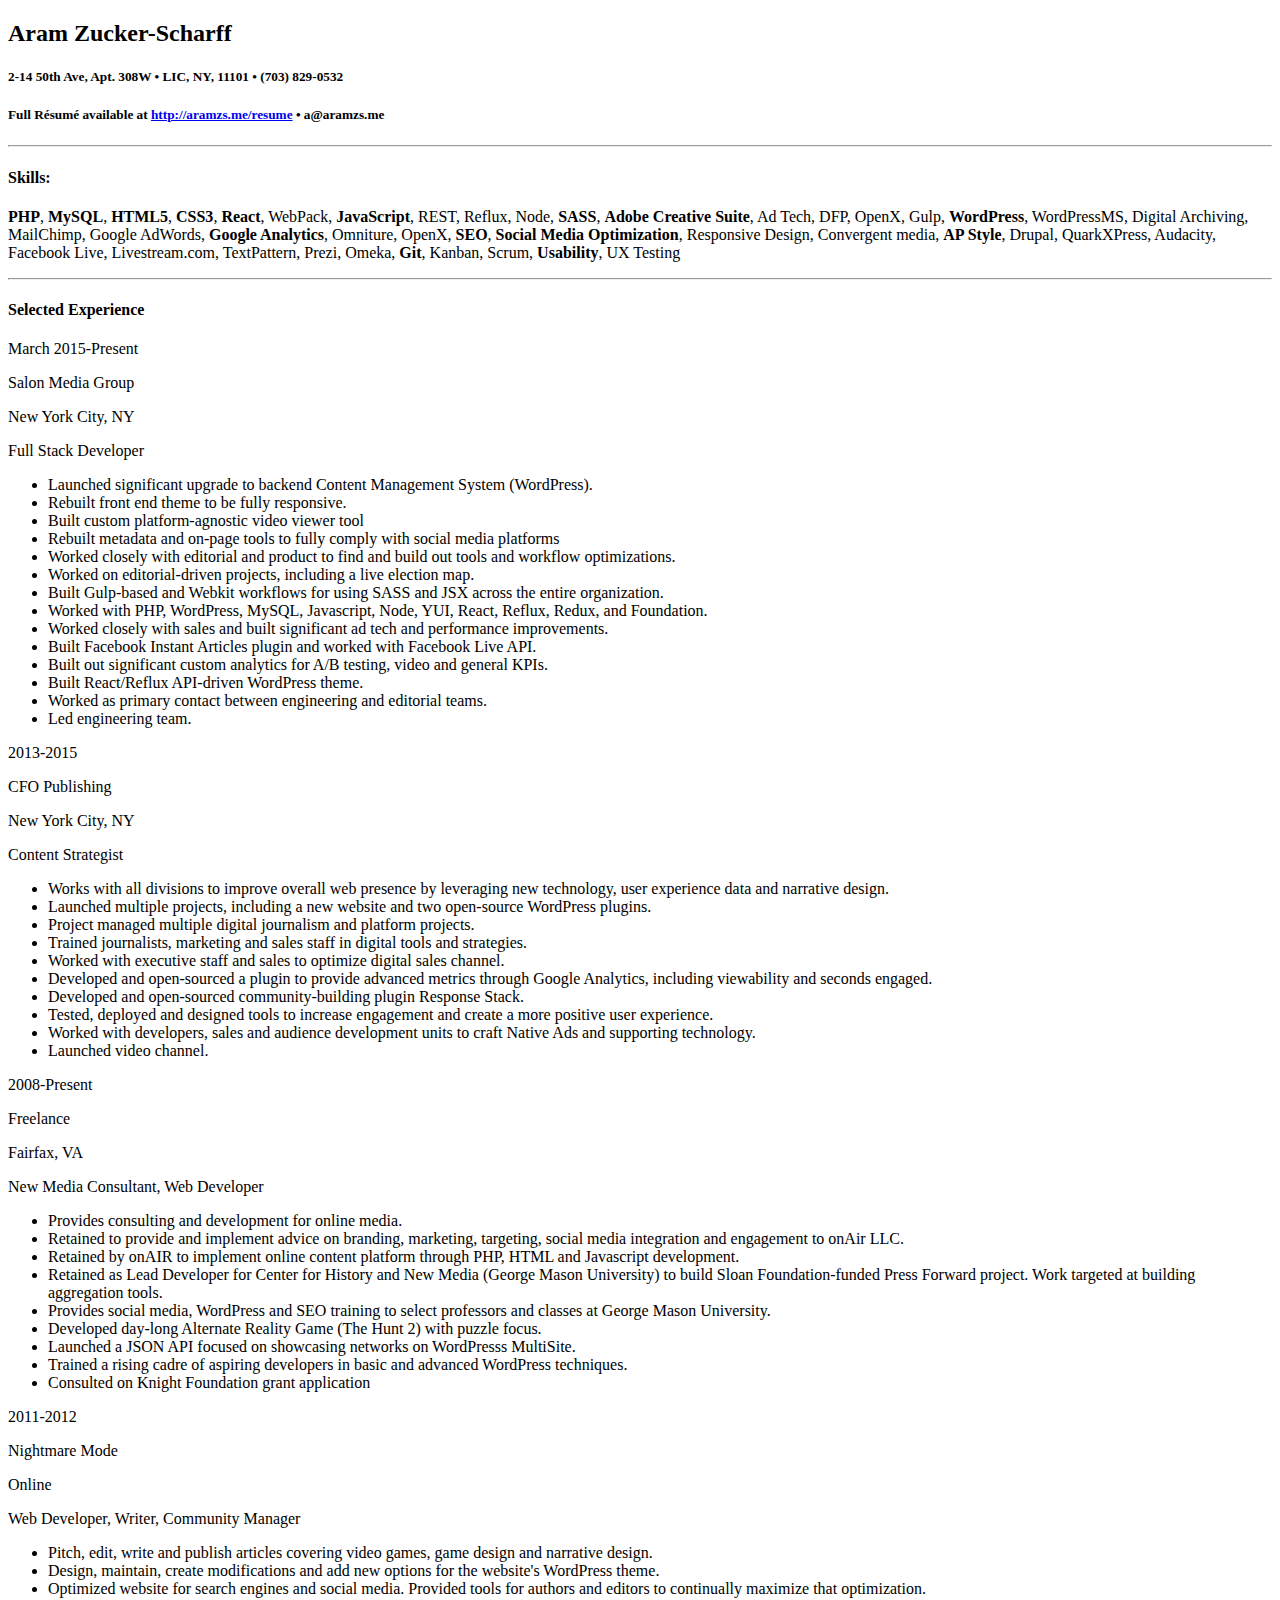
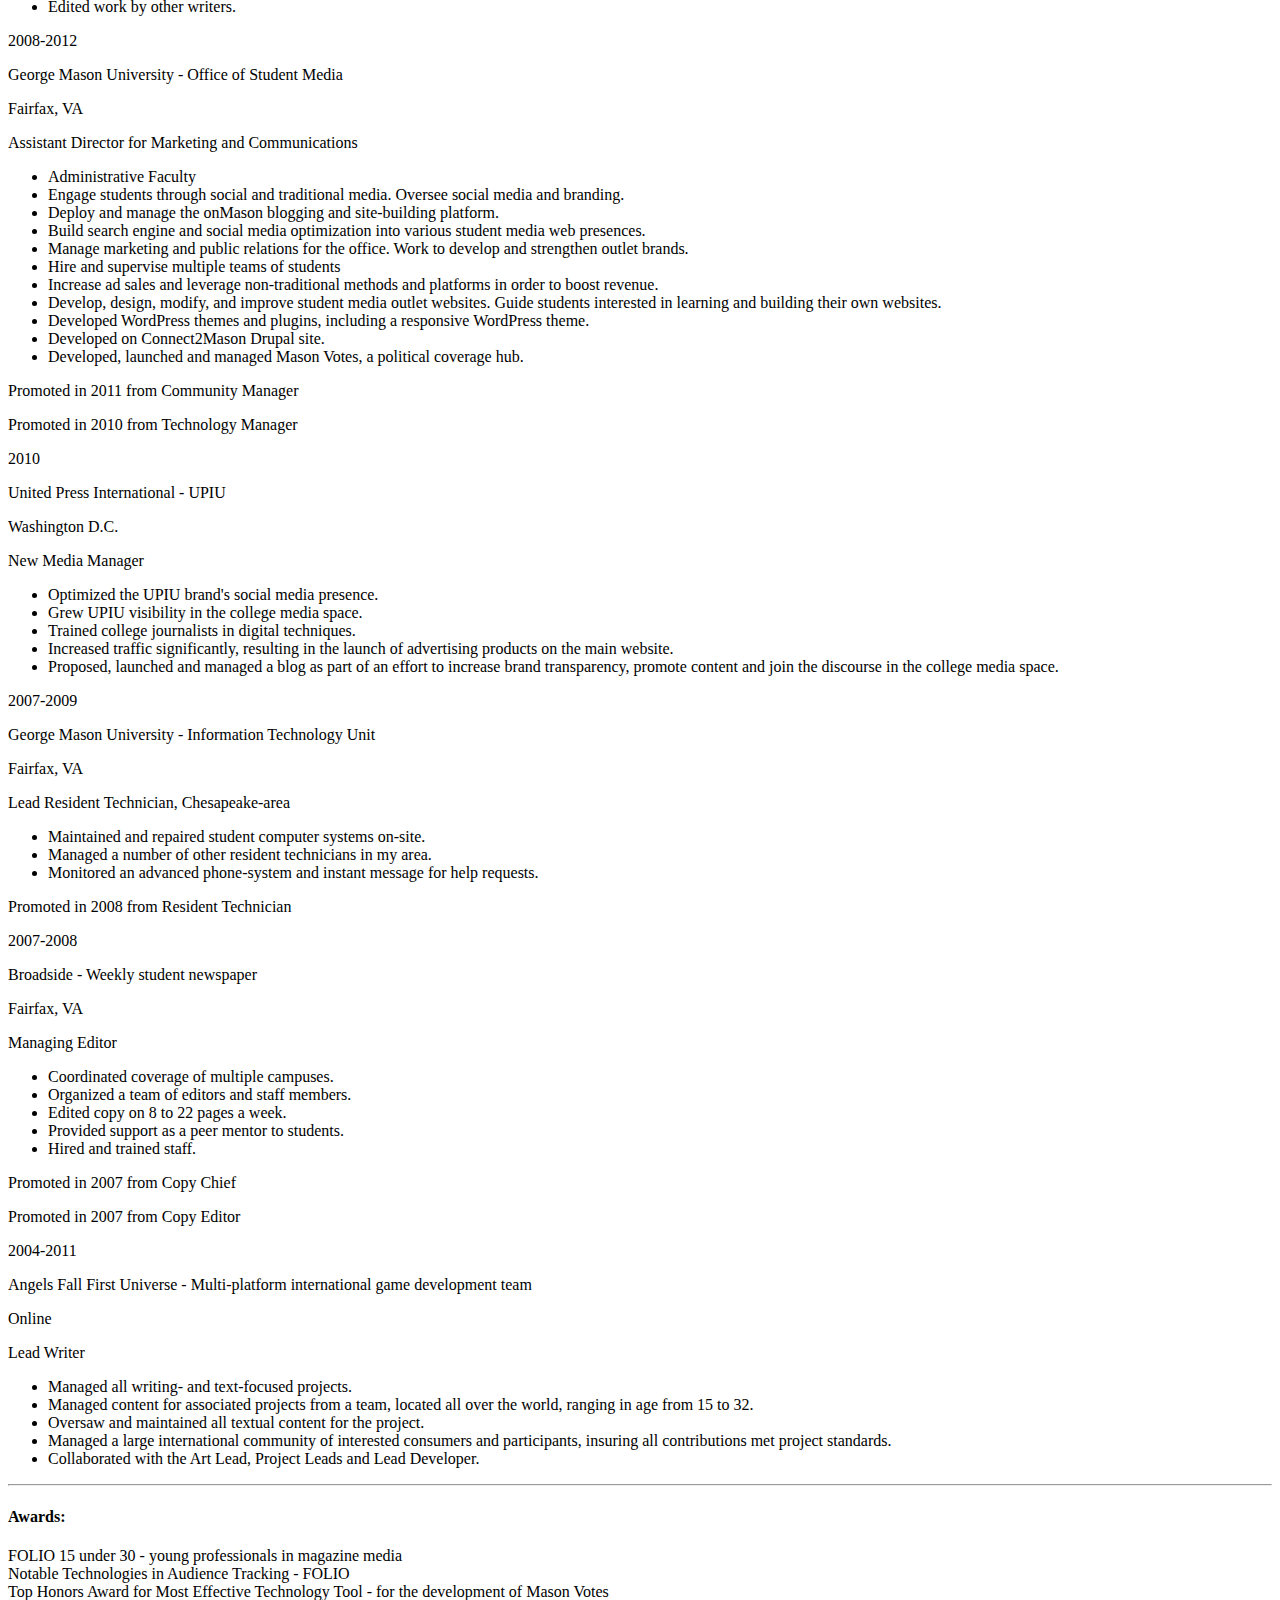
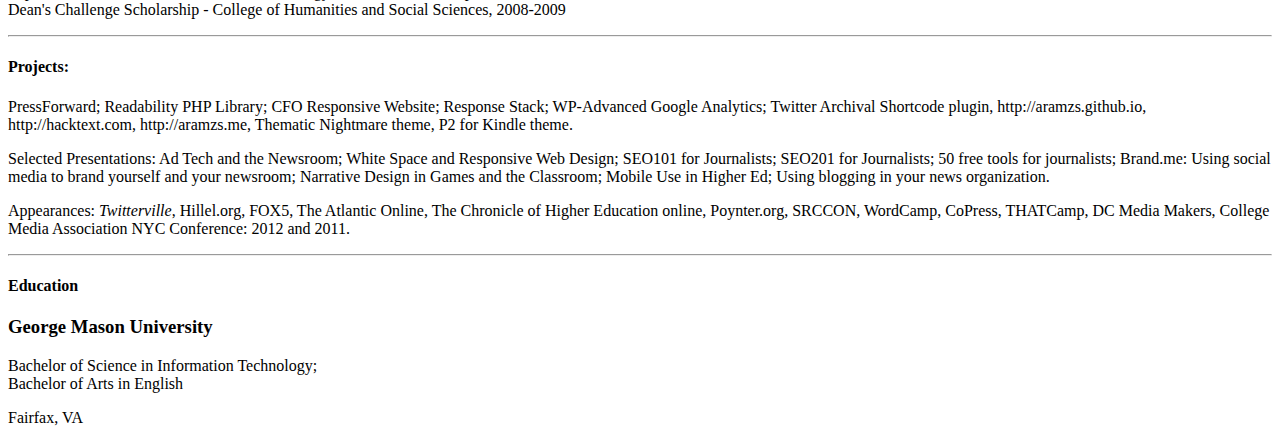
==== as/dev/index.html @ 90cbbc52 "Update" ====
<!DOCTYPE html>

<!-- paulirish.com/2008/conditional-stylesheets-vs-css-hacks-answer-neither/ -->
<!--[if lt IE 7]> <html class="no-js lt-ie9 lt-ie8 lt-ie7" lang="en"> <![endif]-->
<!--[if IE 7]>    <html class="no-js lt-ie9 lt-ie8" lang="en"> <![endif]-->
<!--[if IE 8]>    <html class="no-js lt-ie9" lang="en"> <![endif]-->
<!--[if gt IE 8]><!--> <html class="no-js" lang="en"> <!--<![endif]-->
<head>
	<meta charset="utf-8" />

	<!-- Set the viewport width to device width for mobile -->
	<meta name="viewport" content="width=device-width" />

	<title>Aram Zucker-Scharff's Resume</title>

	<!-- Included CSS Files -->
	<link rel="stylesheet" href="../../stylesheets/foundation.css">
	<link rel="stylesheet" href="../../stylesheets/app.css">
	<link rel="stylesheet" href="../../stylesheets/user.css">
	<link href='http://fonts.googleapis.com/css?family=Playfair+Display|EB+Garamond' rel='stylesheet' type='text/css'>

	<!--[if lt IE 9]>
		<link rel="stylesheet" href="stylesheets/ie.css">
	<![endif]-->

	<script src="../../javascripts/modernizr.foundation.js"></script>

	<!-- IE Fix for HTML5 Tags -->
	<!--[if lt IE 9]>
		<script src="http://html5shiv.googlecode.com/svn/trunk/html5.js"></script>
	<![endif]-->

	<link rel="stylesheet" href="../../stylesheets/print.css" media="print">

</head>
<body>

	<!-- container -->
	<div class="container">
		<header>
			<div class="row">
				<div id="topid" class="twelve columns">
					<h2>Aram Zucker-Scharff</h2>
					<h5>2-14 50th Ave, Apt. 308W &#149; LIC, NY, 11101 &#149; (703) 829-0532</h5>
					<h5>Full R&#233;sum&#233; available at <a href="http://aramzs.me/resume">http://aramzs.me/resume</a> &#149; a@aramzs.me</h5>
					<hr />
				</div>
			</div>
		</header>
		<div class="row">
			<div class="row">
				<div class="two columns">
					<h4 class="section-title">Skills:</h4>
				</div>
				<div class="ten columns">
					<p><b>PHP</b>, <b>MySQL</b>, <b>HTML5</b>, <b>CSS3</b>, <b>React</b>, WebPack, <b>JavaScript</b>, REST, Reflux, Node, <b>SASS</b>, <b>Adobe Creative Suite</b>, Ad Tech, DFP, OpenX, Gulp, <b>WordPress</b>, WordPressMS, Digital Archiving, MailChimp, Google AdWords, <b>Google Analytics</b>, Omniture, OpenX, <b>SEO</b>, <b>Social Media Optimization</b>, Responsive Design, Convergent media, <b>AP Style</b>, Drupal, QuarkXPress, Audacity, Facebook Live, Livestream.com, TextPattern, Prezi, Omeka, <b>Git</b>, Kanban, Scrum, <b>Usability</b>, UX Testing</p>
				</div>
			</div>

			<hr />
		</div>
		<div class="row">
			<div class="row title-area">
				<div class="twelve columns">
					<h4 class="section-title">Selected Experience</h4>
				</div>
			</div>
			<div class="row item">
				<div class="two columns">
					March 2015-Present
				</div>
				<div class="ten columns">
					<div class="left joblocation"><p><span class="item-title">Salon Media Group</span></p></div><div class="right location">New York City, NY</div>
					<div class="clearfloat">
						<p><span class="jobtitle">Full Stack Developer</span></p>
						<ul class="jobaccomp">
							<li>Launched significant upgrade to backend Content Management System (WordPress).</li>
							<li>Rebuilt front end theme to be fully responsive.</li>
							<li>Built custom platform-agnostic video viewer tool</li>
							<li>Rebuilt metadata and on-page tools to fully comply with social media platforms</li>
							<li>Worked closely with editorial and product to find and build out tools and workflow optimizations.</li>
							<li>Worked on editorial-driven projects, including a live election map.</li>
							<li>Built Gulp-based and Webkit workflows for using SASS and JSX across the entire organization.</li>
							<li>Worked with PHP, WordPress, MySQL, Javascript, Node, YUI, React, Reflux, Redux, and Foundation.</li>
							<li>Worked closely with sales and built significant ad tech and performance improvements.</li>
							<li>Built Facebook Instant Articles plugin and worked with Facebook Live API.</li>
							<li>Built out significant custom analytics for A/B testing, video and general KPIs.</li>
							<li>Built React/Reflux API-driven WordPress theme. </li>
							<li>Worked as primary contact between engineering and editorial teams.</li>
							<li>Led engineering team.</li>
						</ul>
					</div>
				</div>
			</div>
			<div class="row item">
				<div class="two columns">
					2013-2015
				</div>
				<div class="ten columns">
					<div class="left joblocation"><p><span class="item-title">CFO Publishing</span></p></div><div class="right location">New York City, NY</div>
					<div class="clearfloat">
						<p><span class="jobtitle">Content Strategist</span></p>
						<ul class="jobaccomp">
							<li>Works with all divisions to improve overall web presence by leveraging new technology, user experience data and narrative design.</li>
							<li>Launched multiple projects, including a new website and two open-source WordPress plugins.</li>
							<li>Project managed multiple digital journalism and platform projects.</li>
							<li>Trained journalists, marketing and sales staff in digital tools and strategies.</li>
							<li>Worked with executive staff and sales to optimize digital sales channel.</li>
							<li>Developed and open-sourced a plugin to provide advanced metrics through Google Analytics, including viewability and seconds engaged.</li>
							<li>Developed and open-sourced community-building plugin Response Stack.</li>
							<li>Tested, deployed and designed tools to increase engagement and create a more positive user experience.</li>
							<li>Worked with developers, sales and audience development units to craft Native Ads and supporting technology.</li>
							<li>Launched video channel.</li>
						</ul>
					</div>

				</div>
			</div>
			<div class="row item">
				<div class="two columns">
					2008-Present
				</div>
				<div class="ten columns">
					<div class="left joblocation"><p><span class="item-title">Freelance</span></p></div><div class="right location">Fairfax, VA</div>
					<div class="clearfloat">
						<p><span class="jobtitle">New Media Consultant, Web Developer</span></p>
						<ul class="jobaccomp">
							<li>Provides consulting and development for online media.</li>
							<li>Retained to provide and implement advice on branding, marketing, targeting, social media integration and engagement to onAir LLC.</li>
							<li>Retained by onAIR to implement online content platform through PHP, HTML and Javascript development.</li>
							<li>Retained as Lead Developer for Center for History and New Media (George Mason University) to build Sloan Foundation-funded Press Forward project. Work targeted at building aggregation tools.</li>
							<li>Provides social media, WordPress and SEO training to select professors and classes at George Mason University.</li>
							<li>Developed day-long Alternate Reality Game (The Hunt 2) with puzzle focus.</li>
						                            <li>Launched a JSON API focused on showcasing networks on WordPresss MultiSite.</li>
                            <li>Trained a rising cadre of aspiring developers in basic and advanced WordPress techniques.</li>
                            <li>Consulted on Knight Foundation grant application</li>
						</ul>
					</div>

				</div>
			</div>
			<div class="row item">
				<div class="two columns">
					2011-2012
				</div>
				<div class="ten columns">
					<div class="left joblocation"><p><span class="item-title">Nightmare Mode</span> </p></div><div class="right location">Online</div>
					<div class="clearfloat">
						<p><span class="jobtitle">Web Developer, Writer, Community Manager</span></p>
						<ul class="jobaccomp">
							<li>Pitch, edit, write and publish articles covering video games, game design and narrative design.</li>
							<li>Design, maintain, create modifications and add new options for the website's WordPress theme.</li>
							<li>Optimized website for search engines and social media. Provided tools for authors and editors to continually maximize that optimization.</li>
							<li>Edited work by other writers.</li>
						</ul>
					</div>

				</div>
			</div>
			<div class="row item">
				<div class="two columns">
					2008-2012
				</div>
				<div class="ten columns">
					<div class="left joblocation"><p><span class="item-title">George Mason University</span> - Office of Student Media</p></div><div class="right location">Fairfax, VA</div>
					<div class="clearfloat">
						<p><span class="jobtitle">Assistant Director for Marketing and Communications</span></p>
						<ul class="jobaccomp">
							<li>Administrative Faculty</li>
							<li>Engage students through social and traditional media. Oversee social media and branding.</li>
							<li>Deploy and manage the onMason blogging and site-building platform.</li>
							<li>Build search engine and social media optimization into various student media web presences.</li>
							<li>Manage marketing and public relations for the office. Work to develop and strengthen outlet brands.</li>
							<li>Hire and supervise multiple teams of students</li>
							<li>Increase ad sales and leverage non-traditional methods and platforms in order to boost revenue.</li>
							<li>Develop, design, modify, and improve student media outlet websites. Guide students interested in learning and building their own websites.</li>
							<li>Developed WordPress themes and plugins, including a responsive WordPress theme.</li>
							<li>Developed on Connect2Mason Drupal site.</li>
							<li>Developed, launched and managed Mason Votes, a political coverage hub.</li>

						</ul>
						<div class="promoted">
							<p><span class="black label">Promoted in 2011 from</span> <span class="jobtitle">Community Manager</span></p>
							<p><span class="black label">Promoted in 2010 from</span> <span class="jobtitle">Technology Manager</span></p>
						</div>
					</div>

				</div>
			</div>

			<div class="row item">
				<div class="two columns">
					2010
				</div>
				<div class="ten columns">
					<div class="left joblocation"><p><span class="item-title">United Press International</span> - UPIU </p></div><div class="right location">Washington D.C.</div>
					<div class="clearfloat">
						<p><span class="jobtitle">New Media Manager</span></p>
						<ul class="jobaccomp">
							<li>Optimized the UPIU brand's social media presence.</li>
							<li>Grew UPIU visibility in the college media space.</li>
							<li>Trained college journalists in digital techniques.</li>
							<li>Increased traffic significantly, resulting in the launch of advertising products on the main website.</li>
							<li>Proposed, launched and managed a blog as part of an effort to increase brand transparency, promote content and join the discourse in the college media space.</li>
						</ul>
					</div>

				</div>
			</div>

			<div class="row item">
				<div class="two columns">
					2007-2009
				</div>
				<div class="ten columns">
					<div class="left joblocation"><p><span class="item-title">George Mason University</span> - Information Technology Unit </p></div><div class="right location">Fairfax, VA</div>
					<div class="clearfloat">
						<p><span class="jobtitle">Lead Resident Technician, Chesapeake-area</span></p>
						<ul class="jobaccomp">
							<li>Maintained and repaired student computer systems on-site.</li>
							<li>Managed a number of other resident technicians in my area.</li>
							<li>Monitored an advanced phone-system and instant message for help requests.</li>
						</ul>
						<div class="promoted">
							<p><span class="black label">Promoted in 2008 from</span> <span class="jobtitle">Resident Technician</span></p>
						</div>
					</div>

				</div>
			</div>

			<div class="row item">
				<div class="two columns">
					2007-2008
				</div>
				<div class="ten columns">
					<div class="left joblocation"><p><span class="item-title">Broadside</span> - Weekly student newspaper </p></div><div class="right location">Fairfax, VA</div>
					<div class="clearfloat">
						<p><span class="jobtitle">Managing Editor</span></p>
						<ul class="jobaccomp">
							<li>Coordinated coverage of multiple campuses.</li>
							<li>Organized a team of editors and staff members.</li>
							<li>Edited copy on 8 to 22 pages a week.</li>
							<li>Provided support as a peer mentor to students.</li>
							<li>Hired and trained staff.</li>
						</ul>
						<div class="promoted">
							<p><span class="black label">Promoted in 2007 from</span> <span class="jobtitle">Copy Chief</span></p>
							<p><span class="black label">Promoted in 2007 from</span> <span class="jobtitle">Copy Editor</span></p>
						</div>
					</div>

				</div>
			</div>

			<div class="row item">
				<div class="two columns">
					2004-2011
				</div>
				<div class="ten columns">
					<div class="left joblocation"><p><span class="item-title">Angels Fall First Universe</span> - Multi-platform international game development team</p></div><div class="right location">Online</div>
					<div class="clearfloat">
						<p><span class="jobtitle">Lead Writer</span></p>
						<ul class="jobaccomp">
							<li>Managed all writing- and text-focused projects.</li>
							<li>Managed content for associated projects from a team, located all over the world, ranging in age from 15 to 32.</li>
							<li>Oversaw and maintained all textual content for the project.</li>
							<li>Managed a large international community of interested consumers and participants, insuring all contributions met project standards.</li>
							<li>Collaborated with the Art Lead, Project Leads and Lead Developer.</li>
						</ul>
					</div>

				</div>
			</div>

		<hr />
		</div>

		<div class="row">

				<div class="two columns">
					<h4 class="section-title">Awards:</h4>
				</div>
				<div class="ten columns">
					<p>
						<span class="item-title">FOLIO 15 under 30</span> - young professionals in magazine media<br />
						<span class="item-title">Notable Technologies in Audience Tracking</span> - FOLIO <br />
						<span class="item-title">Top Honors Award for Most Effective Technology Tool</span> - for the development of Mason Votes<br />
						<span class="item-title">Dean's Challenge Scholarship</span> - College of Humanities and Social Sciences, 2008-2009<br />
					</p>
				</div>
			<div class="row"></div>

			<hr />
		</div>

		<div class="row projects">


				<div class="two columns">
					<h4 class="section-title">Projects:</h4>
				</div>
				<div class="ten columns">
					<p>PressForward; Readability PHP Library; CFO Responsive Website; Response Stack; WP-Advanced Google Analytics; Twitter Archival Shortcode plugin, http://aramzs.github.io, http://hacktext.com, http://aramzs.me, Thematic Nightmare theme, P2 for Kindle theme.</p>
					<p class="present"><span class="item-title">Selected Presentations:</span> Ad Tech and the Newsroom; White Space and Responsive Web Design; SEO101 for Journalists; SEO201 for Journalists; 50 free tools for journalists; Brand.me: Using social media to brand yourself and your newsroom; Narrative Design in Games and the Classroom; Mobile Use in Higher Ed; Using blogging in your news organization.</p>
					<p><span class="item-title">Appearances:</span> <i>Twitterville</i>, Hillel.org, FOX5, The Atlantic Online, The Chronicle of Higher Education online, Poynter.org, SRCCON, WordCamp, CoPress, THATCamp, DC Media Makers, College Media Association NYC Conference: 2012 and 2011.</p>
				</div>


			<hr />
		</div>
		<div class="row">
			<div class="row">
				<div class="two columns">
					<h4 class="section-title">Education</h4>
				</div>
			</div>
			<div class="row degree">
				<div class="two columns">

				</div>
				<div class="eight columns">
					<h3 class="item-title">George Mason University</h3>
					<p><span class="jobtitle">Bachelor of Science in Information Technology; <br />
                        Bachelor of Arts in English</span></p>
				</div>
				<div class="two columns edlocal">
					<p>Fairfax, VA</p>
				</div>

			</div>
		</div>

	</div>
	<!-- container -->




	<!-- Included JS Files -->
	<script src="../../javascripts/jquery.min.js"></script>
	<script src="../../javascripts/foundation.js"></script>
	<script src="../../javascripts/app.js"></script>

</body>
</html>
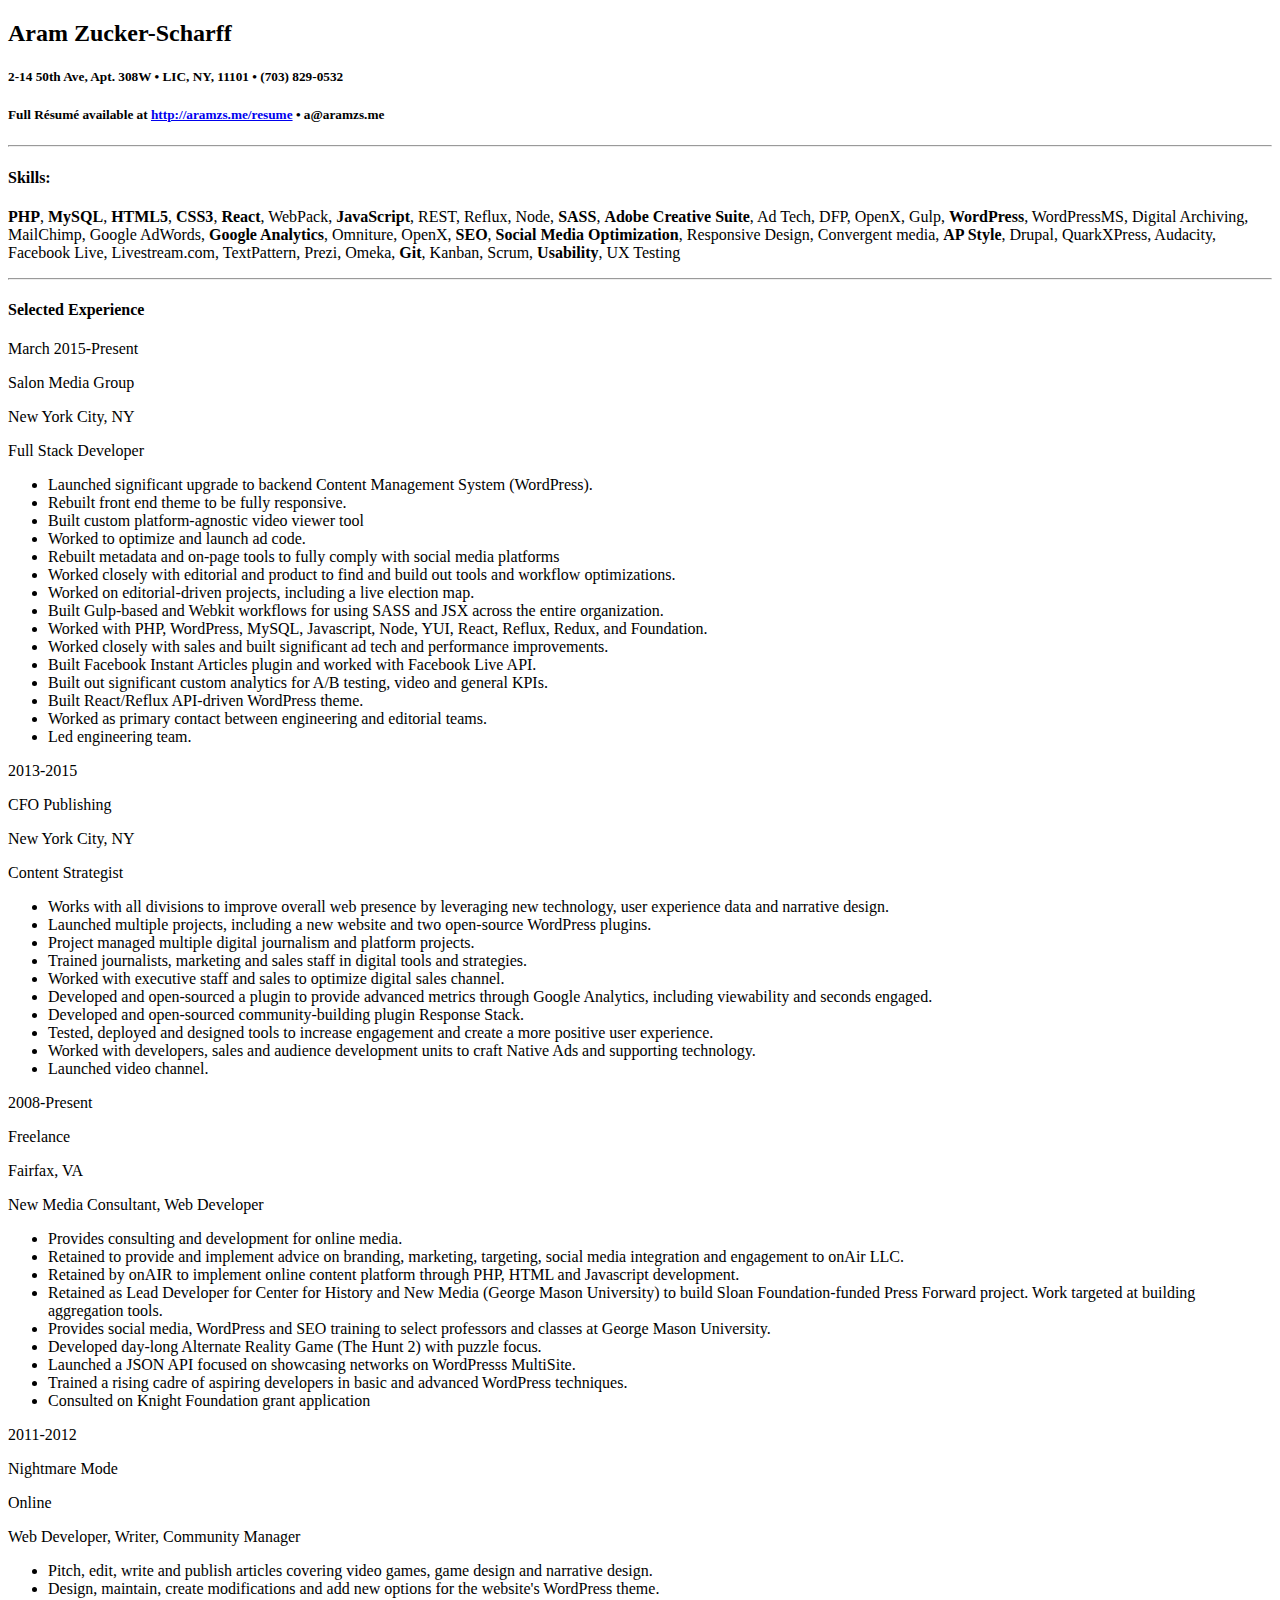
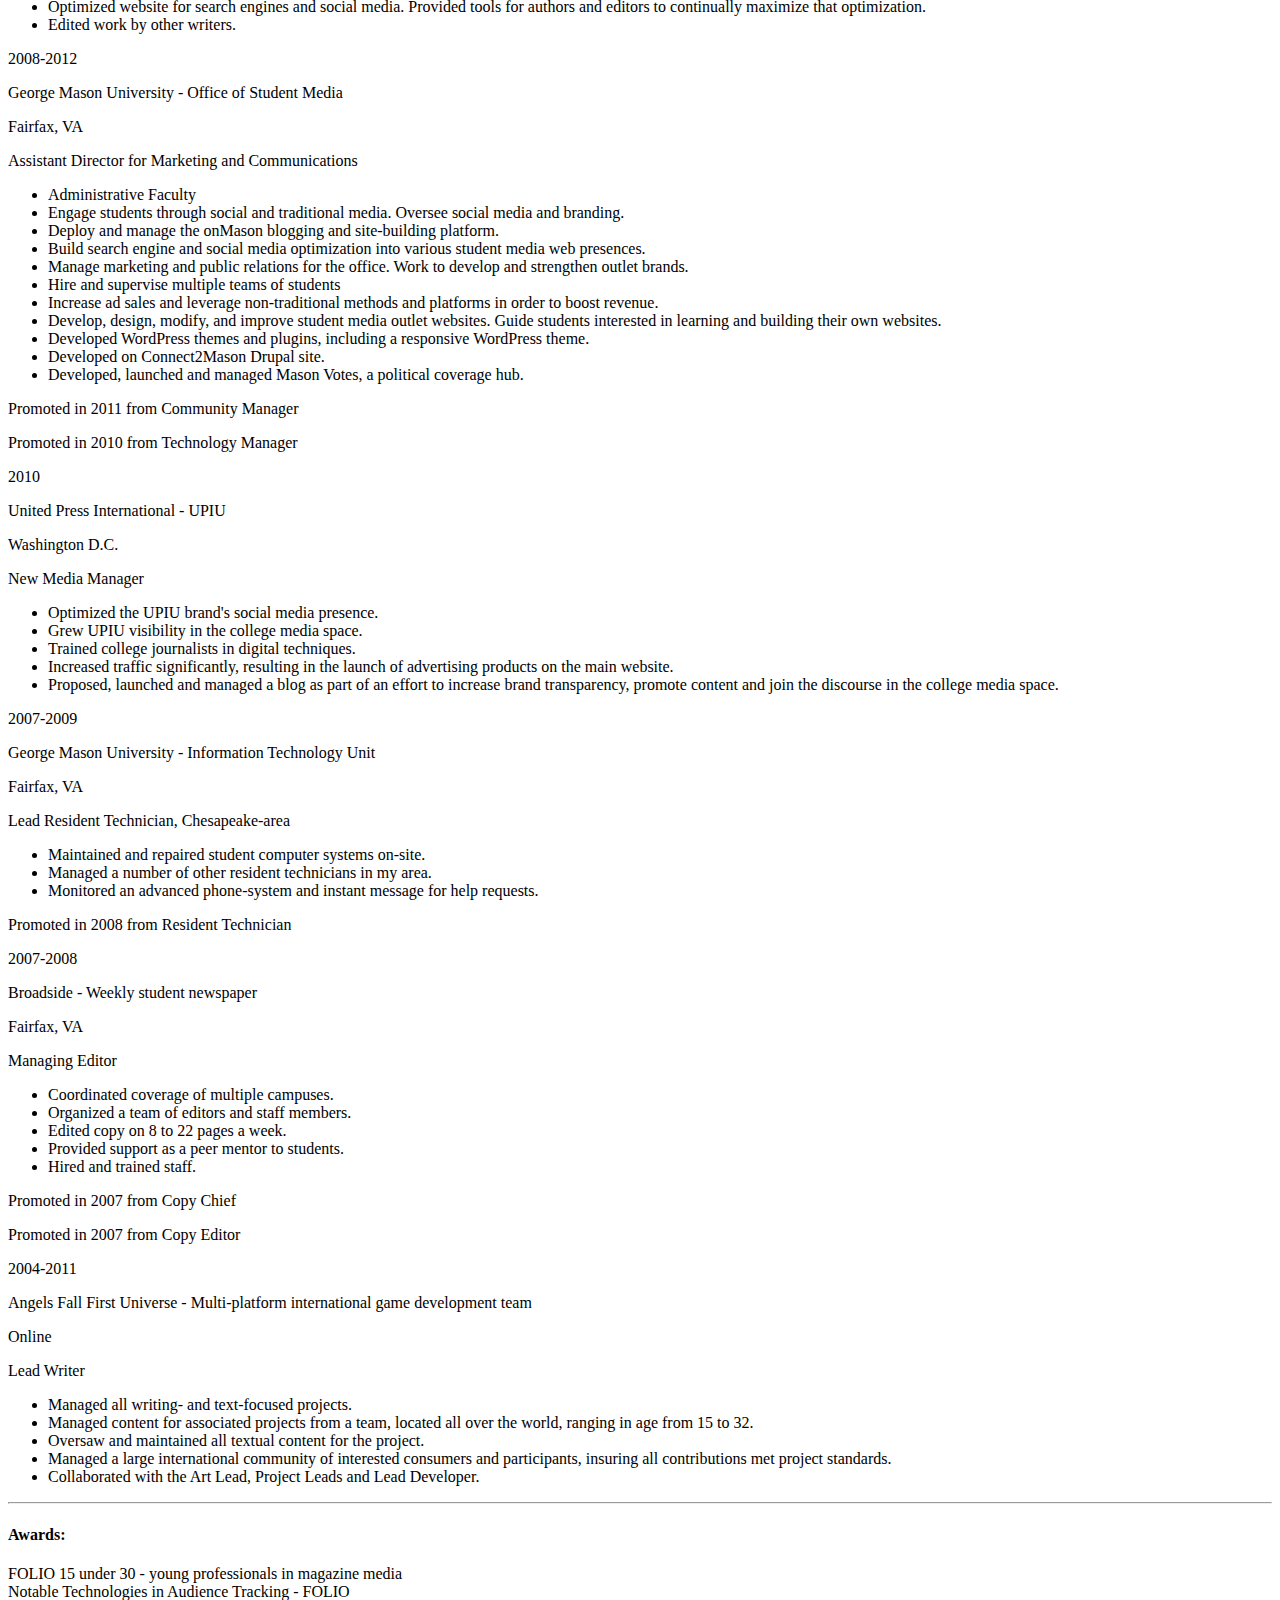
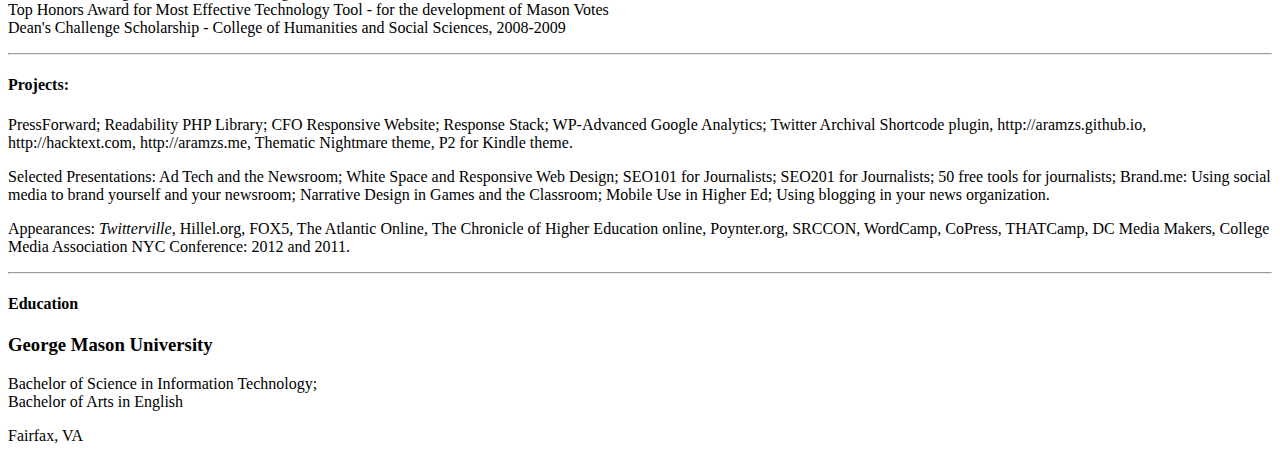
==== commit b8df06c8: "Ads" ====
--- a/as/dev/index.html
+++ b/as/dev/index.html
@@ -77,6 +77,7 @@
 							<li>Launched significant upgrade to backend Content Management System (WordPress).</li>
 							<li>Rebuilt front end theme to be fully responsive.</li>
 							<li>Built custom platform-agnostic video viewer tool</li>
+							<li>Worked to optimize and launch ad code.</li>
 							<li>Rebuilt metadata and on-page tools to fully comply with social media platforms</li>
 							<li>Worked closely with editorial and product to find and build out tools and workflow optimizations.</li>
 							<li>Worked on editorial-driven projects, including a live election map.</li>
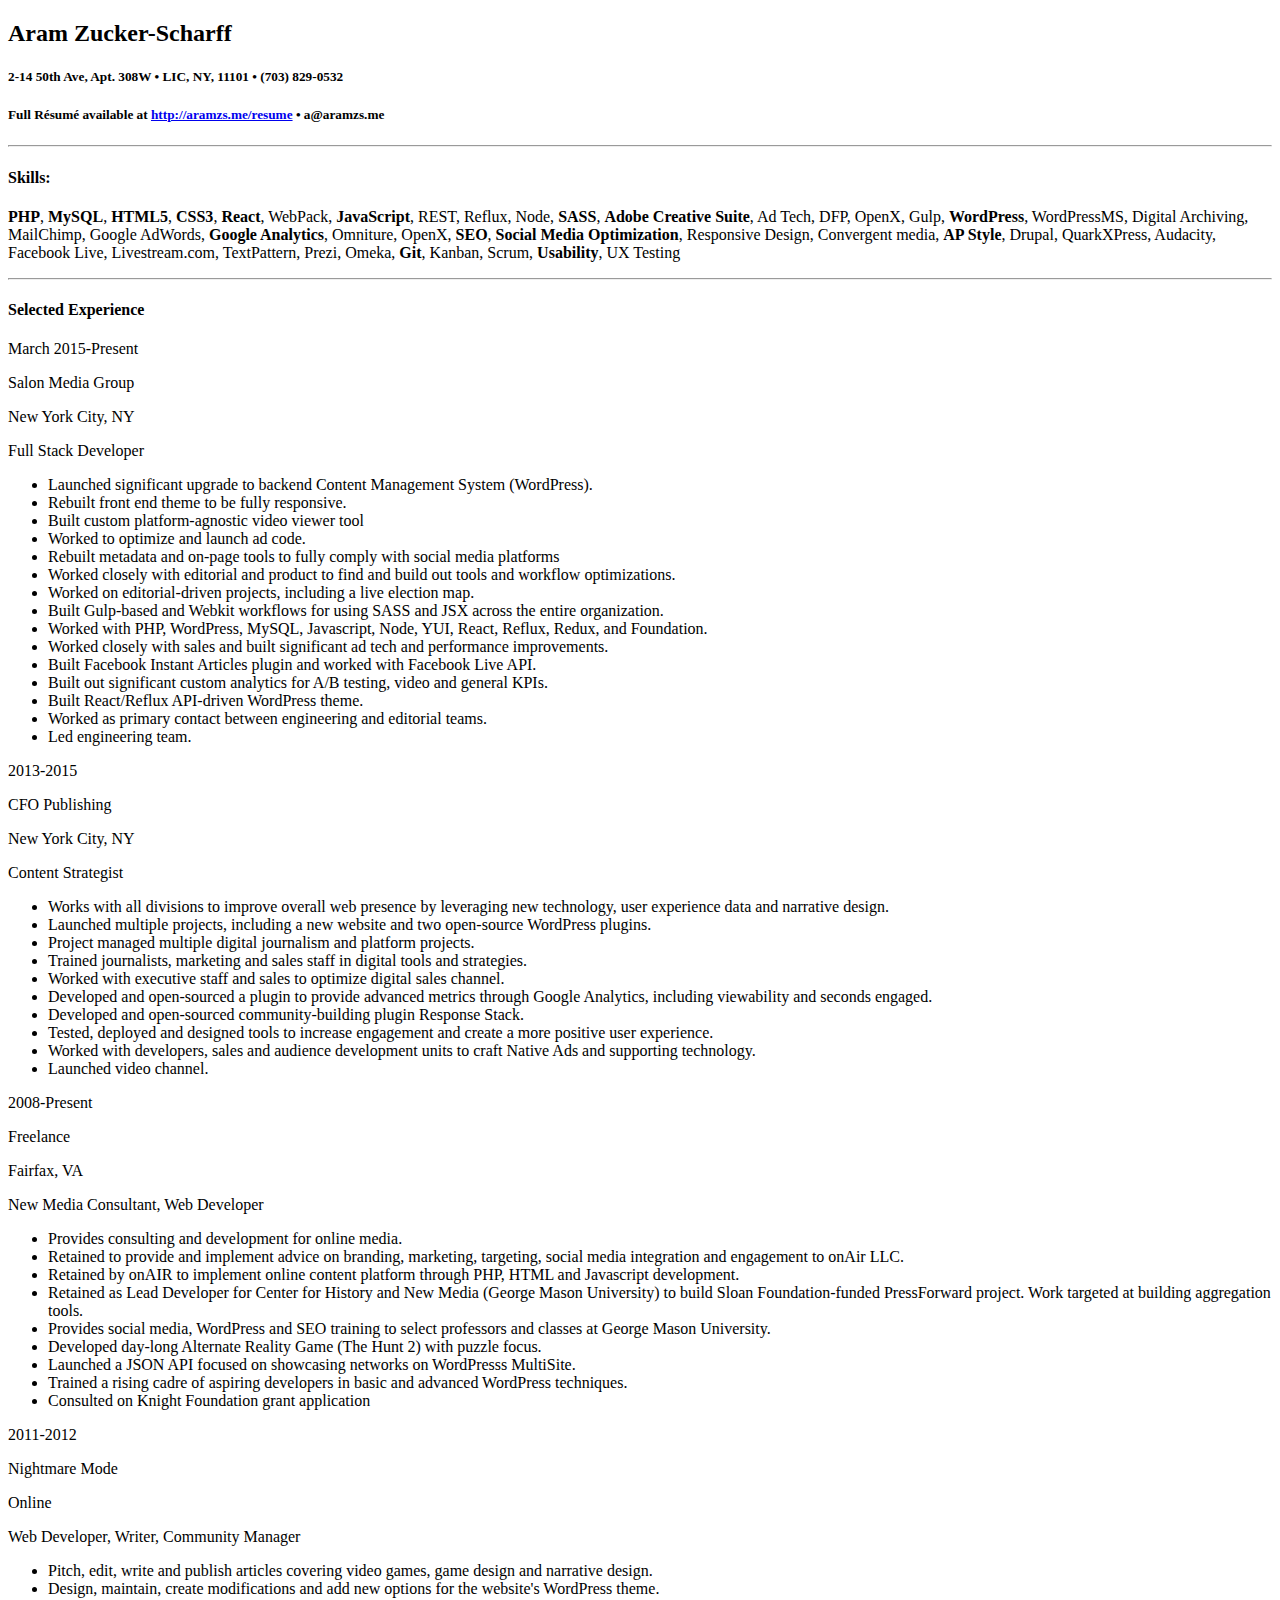
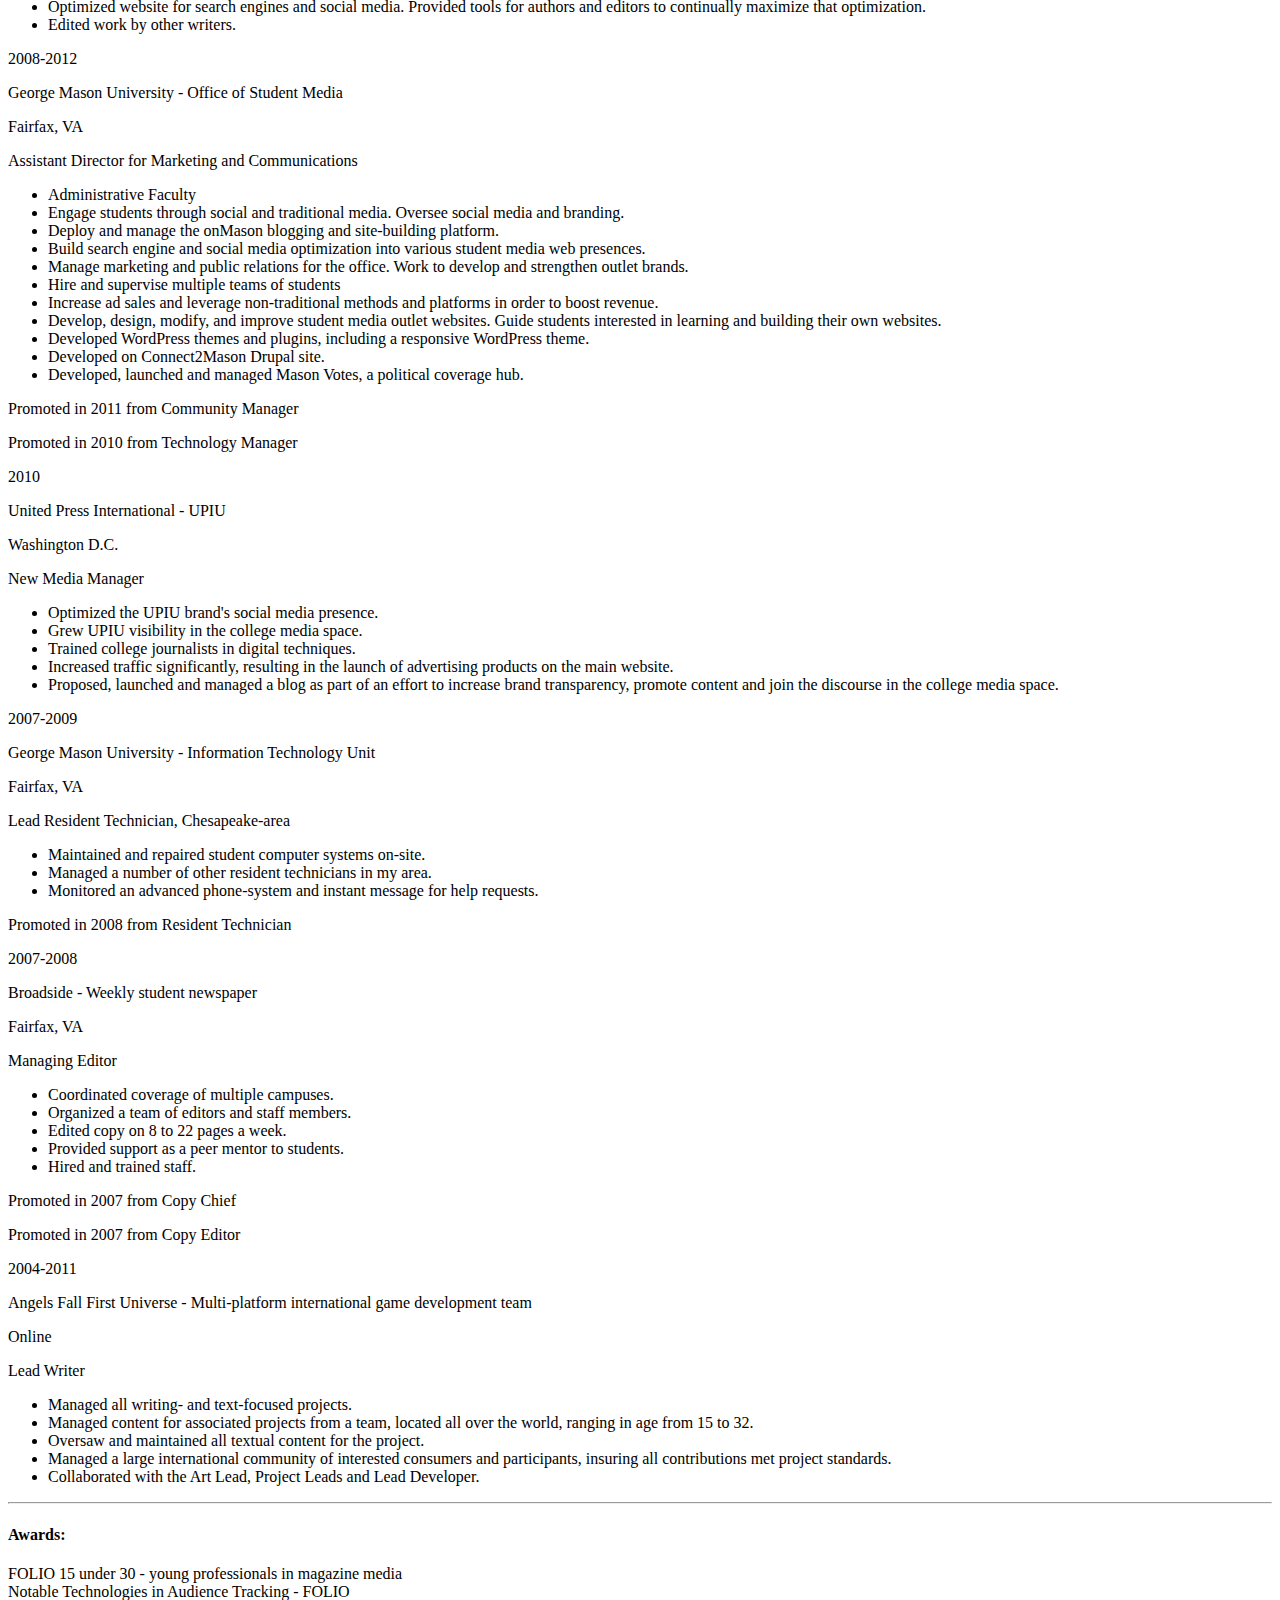
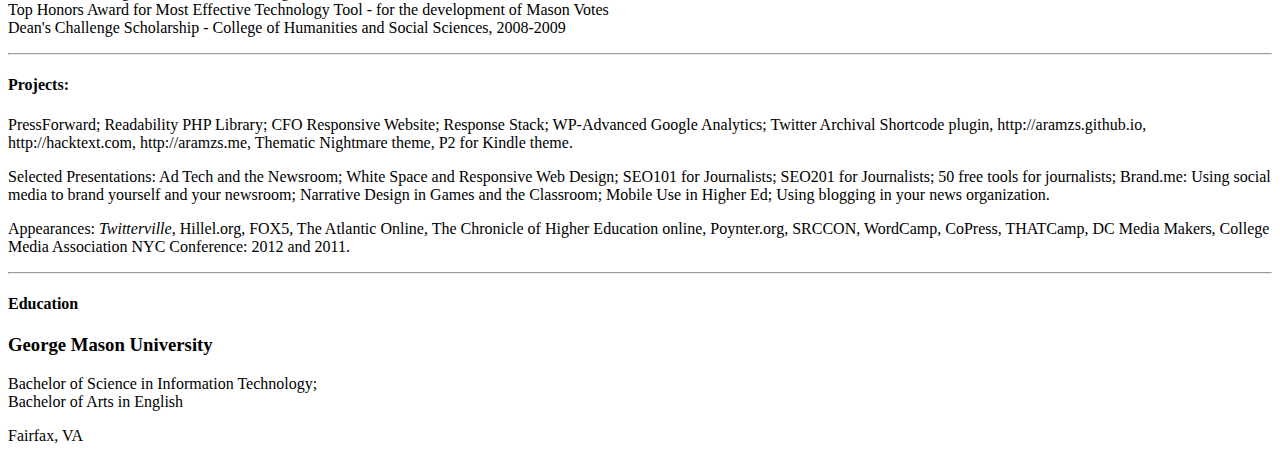
==== commit 7ea2da97: "One word" ====
--- a/as/dev/index.html
+++ b/as/dev/index.html
@@ -129,7 +129,7 @@
 							<li>Provides consulting and development for online media.</li>
 							<li>Retained to provide and implement advice on branding, marketing, targeting, social media integration and engagement to onAir LLC.</li>
 							<li>Retained by onAIR to implement online content platform through PHP, HTML and Javascript development.</li>
-							<li>Retained as Lead Developer for Center for History and New Media (George Mason University) to build Sloan Foundation-funded Press Forward project. Work targeted at building aggregation tools.</li>
+							<li>Retained as Lead Developer for Center for History and New Media (George Mason University) to build Sloan Foundation-funded PressForward project. Work targeted at building aggregation tools.</li>
 							<li>Provides social media, WordPress and SEO training to select professors and classes at George Mason University.</li>
 							<li>Developed day-long Alternate Reality Game (The Hunt 2) with puzzle focus.</li>
 						                            <li>Launched a JSON API focused on showcasing networks on WordPresss MultiSite.</li>
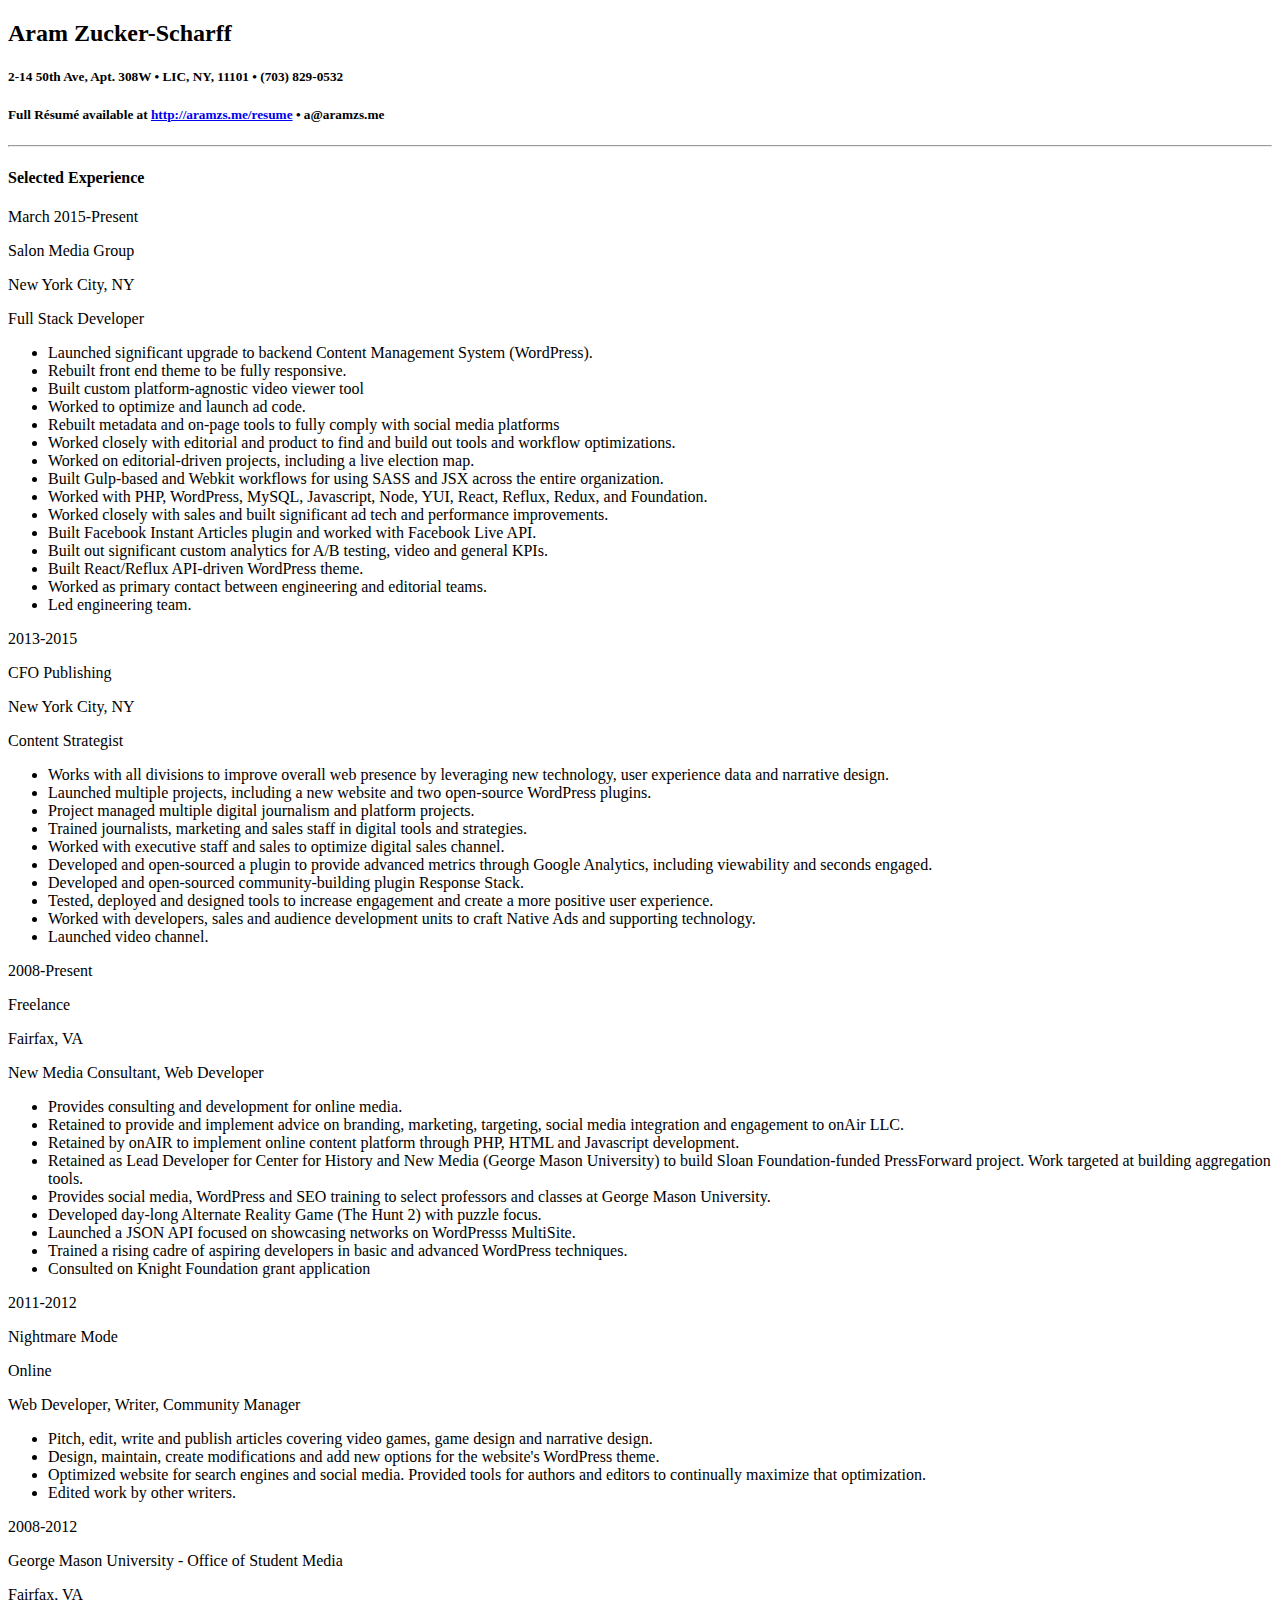
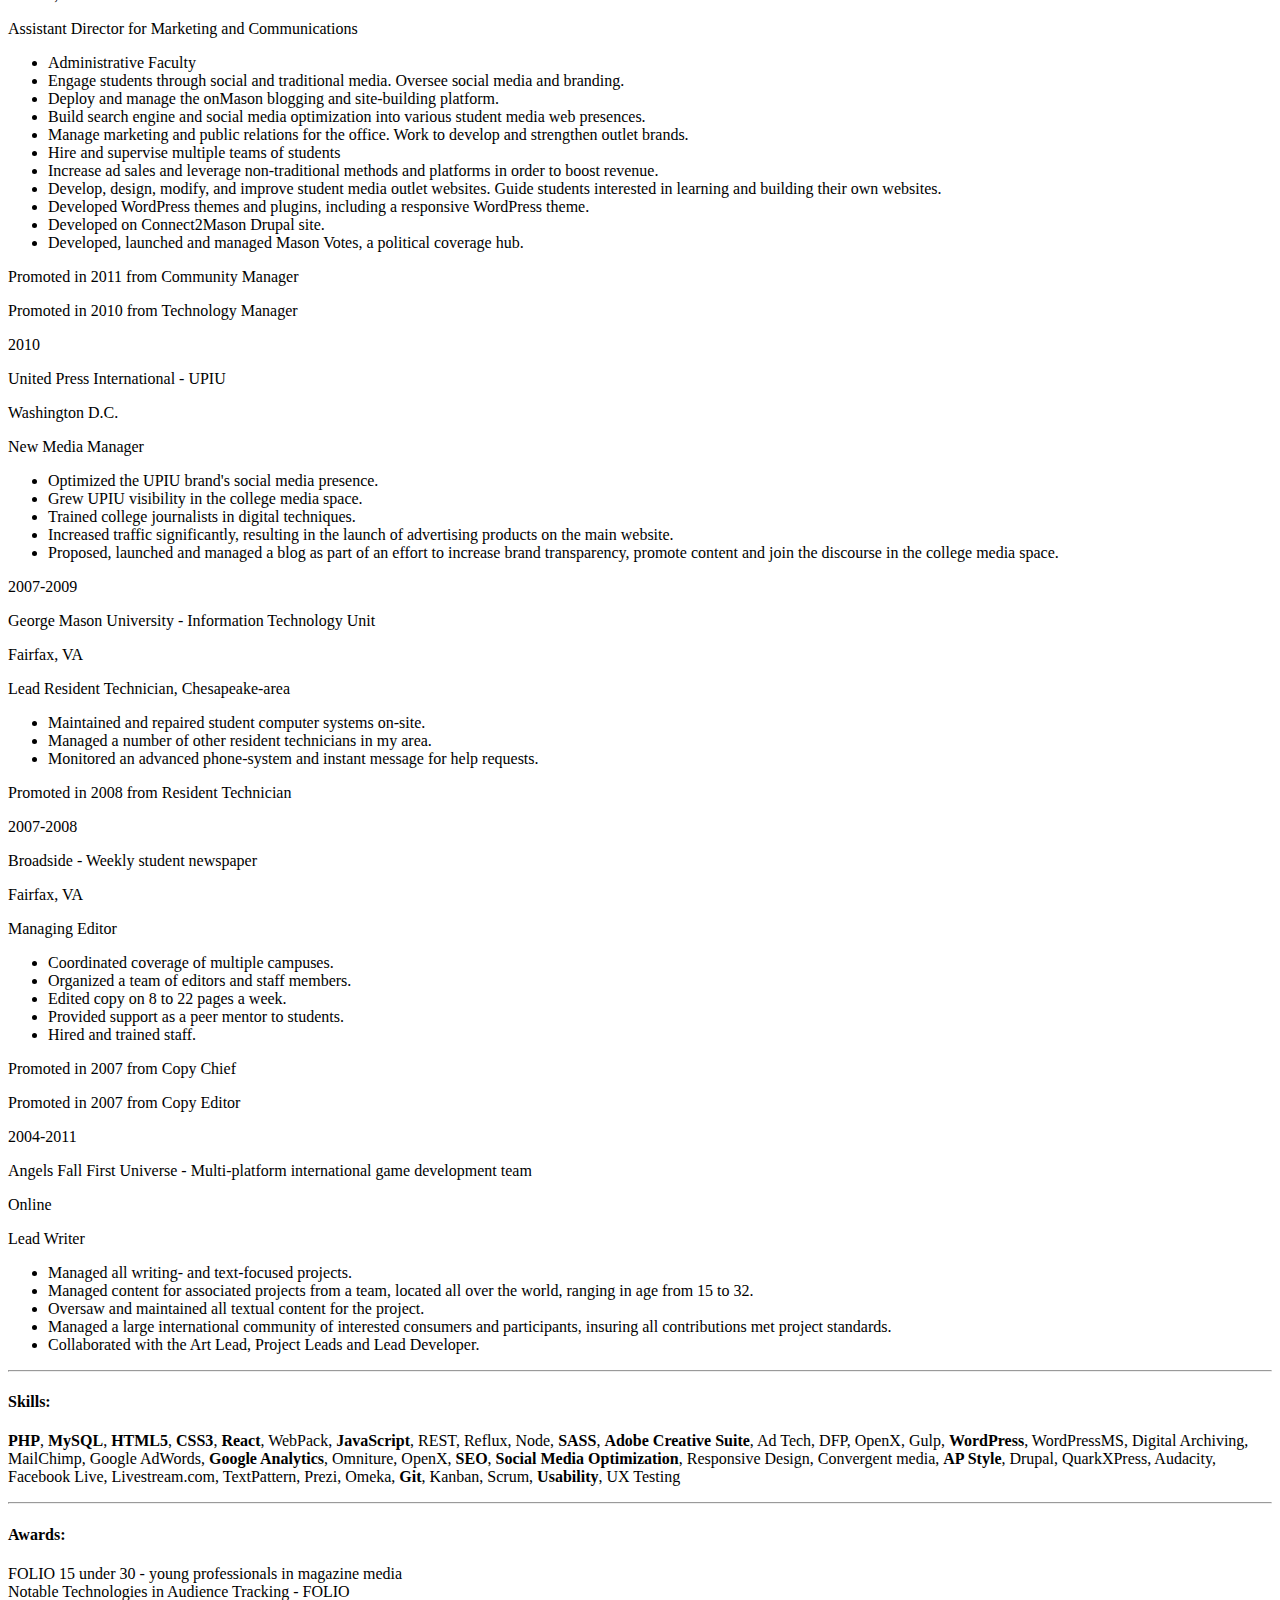
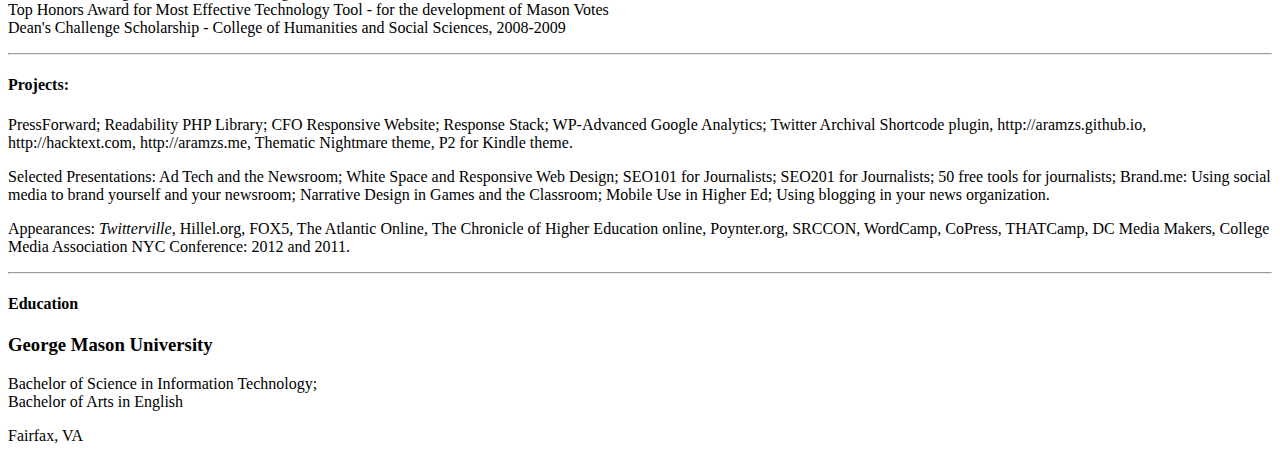
==== commit bb87677e: "Update index.html" ====
--- a/as/dev/index.html
+++ b/as/dev/index.html
@@ -47,18 +47,6 @@
 				</div>
 			</div>
 		</header>
-		<div class="row">
-			<div class="row">
-				<div class="two columns">
-					<h4 class="section-title">Skills:</h4>
-				</div>
-				<div class="ten columns">
-					<p><b>PHP</b>, <b>MySQL</b>, <b>HTML5</b>, <b>CSS3</b>, <b>React</b>, WebPack, <b>JavaScript</b>, REST, Reflux, Node, <b>SASS</b>, <b>Adobe Creative Suite</b>, Ad Tech, DFP, OpenX, Gulp, <b>WordPress</b>, WordPressMS, Digital Archiving, MailChimp, Google AdWords, <b>Google Analytics</b>, Omniture, OpenX, <b>SEO</b>, <b>Social Media Optimization</b>, Responsive Design, Convergent media, <b>AP Style</b>, Drupal, QuarkXPress, Audacity, Facebook Live, Livestream.com, TextPattern, Prezi, Omeka, <b>Git</b>, Kanban, Scrum, <b>Usability</b>, UX Testing</p>
-				</div>
-			</div>
-
-			<hr />
-		</div>
 		<div class="row">
 			<div class="row title-area">
 				<div class="twelve columns">
@@ -276,7 +264,18 @@
 
 		<hr />
 		</div>
-
+		<div class="row">
+			<div class="row">
+				<div class="two columns">
+					<h4 class="section-title">Skills:</h4>
+				</div>
+				<div class="ten columns">
+					<p><b>PHP</b>, <b>MySQL</b>, <b>HTML5</b>, <b>CSS3</b>, <b>React</b>, WebPack, <b>JavaScript</b>, REST, Reflux, Node, <b>SASS</b>, <b>Adobe Creative Suite</b>, Ad Tech, DFP, OpenX, Gulp, <b>WordPress</b>, WordPressMS, Digital Archiving, MailChimp, Google AdWords, <b>Google Analytics</b>, Omniture, OpenX, <b>SEO</b>, <b>Social Media Optimization</b>, Responsive Design, Convergent media, <b>AP Style</b>, Drupal, QuarkXPress, Audacity, Facebook Live, Livestream.com, TextPattern, Prezi, Omeka, <b>Git</b>, Kanban, Scrum, <b>Usability</b>, UX Testing</p>
+				</div>
+			</div>
+
+			<hr />
+		</div>
 		<div class="row">
 
 				<div class="two columns">
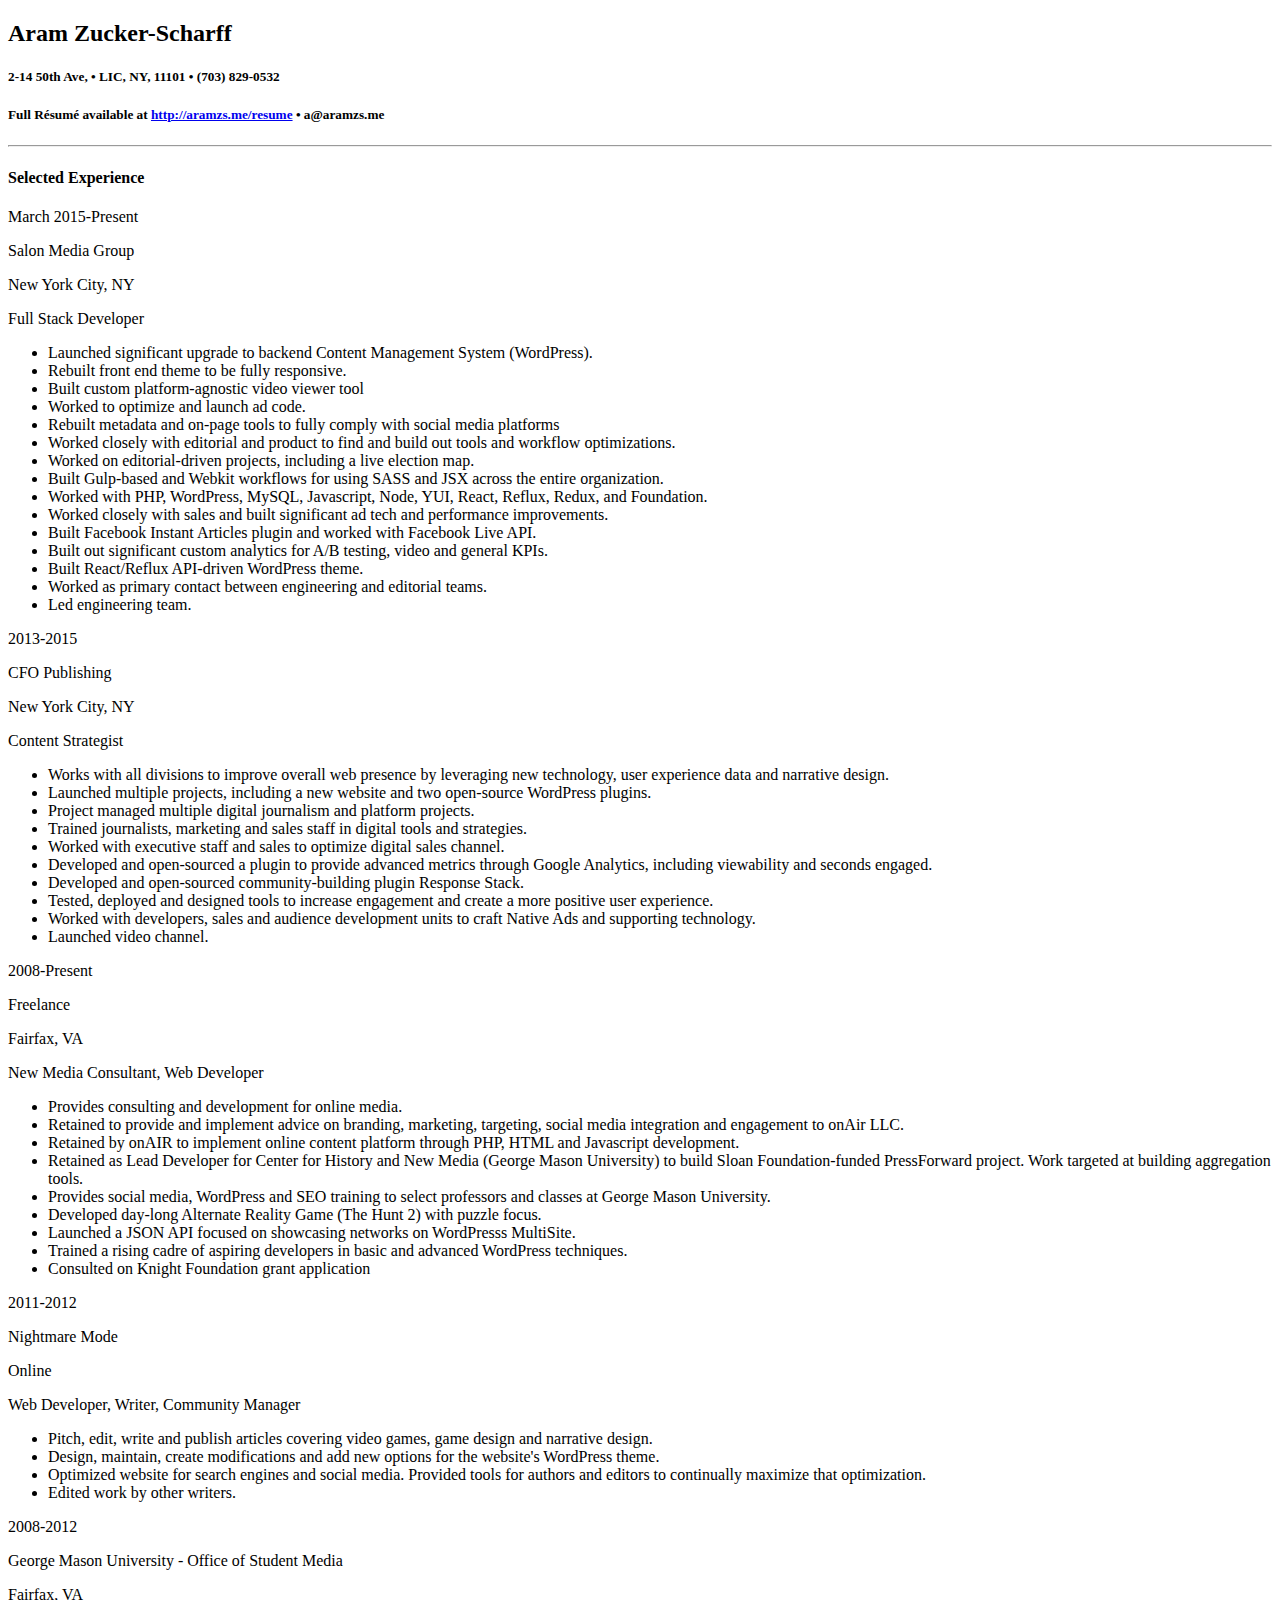
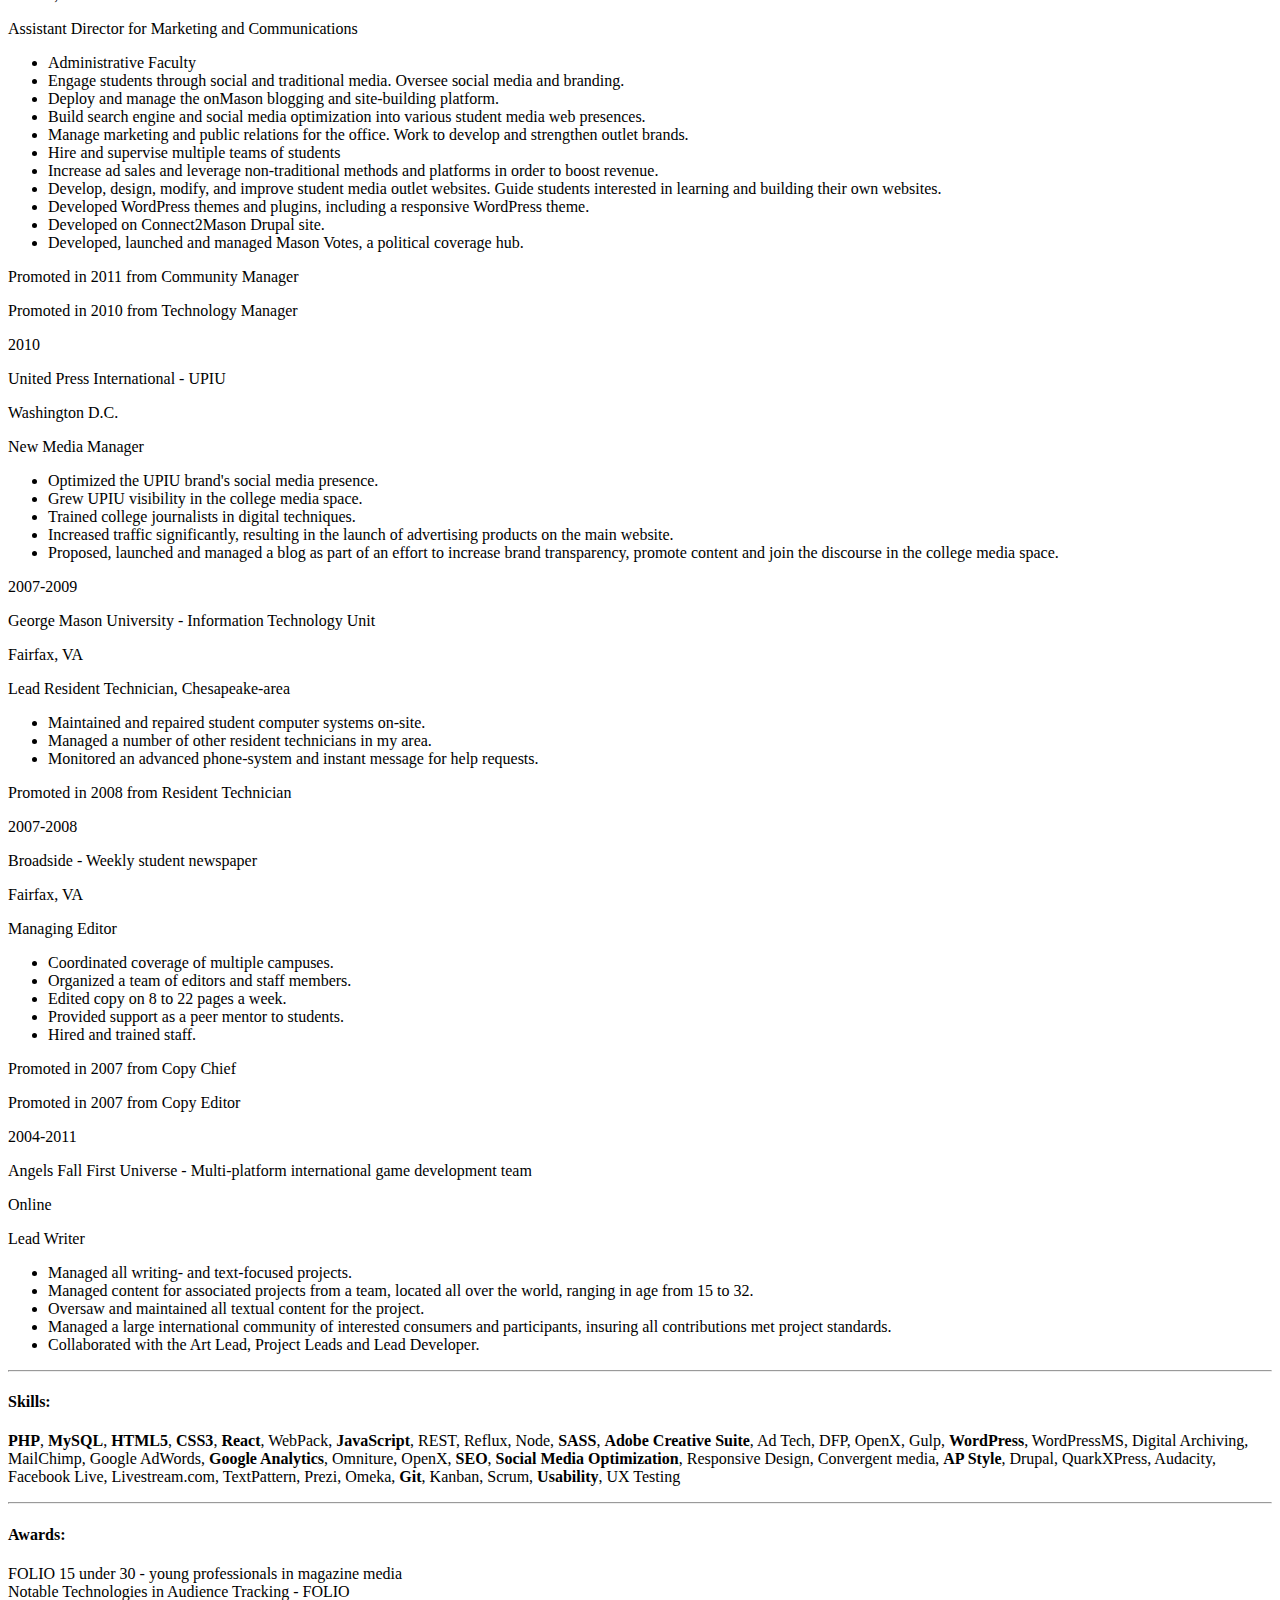
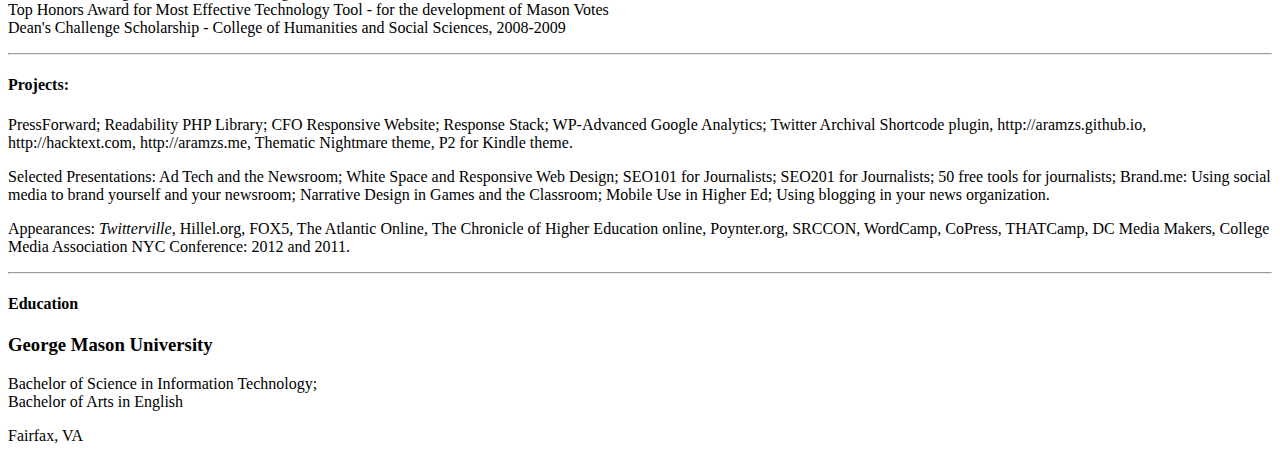
==== commit f57b35c6: "Update index.html" ====
--- a/as/dev/index.html
+++ b/as/dev/index.html
@@ -41,7 +41,7 @@
 			<div class="row">
 				<div id="topid" class="twelve columns">
 					<h2>Aram Zucker-Scharff</h2>
-					<h5>2-14 50th Ave, Apt. 308W &#149; LIC, NY, 11101 &#149; (703) 829-0532</h5>
+					<h5>2-14 50th Ave, &#149; LIC, NY, 11101 &#149; (703) 829-0532</h5>
 					<h5>Full R&#233;sum&#233; available at <a href="http://aramzs.me/resume">http://aramzs.me/resume</a> &#149; a@aramzs.me</h5>
 					<hr />
 				</div>
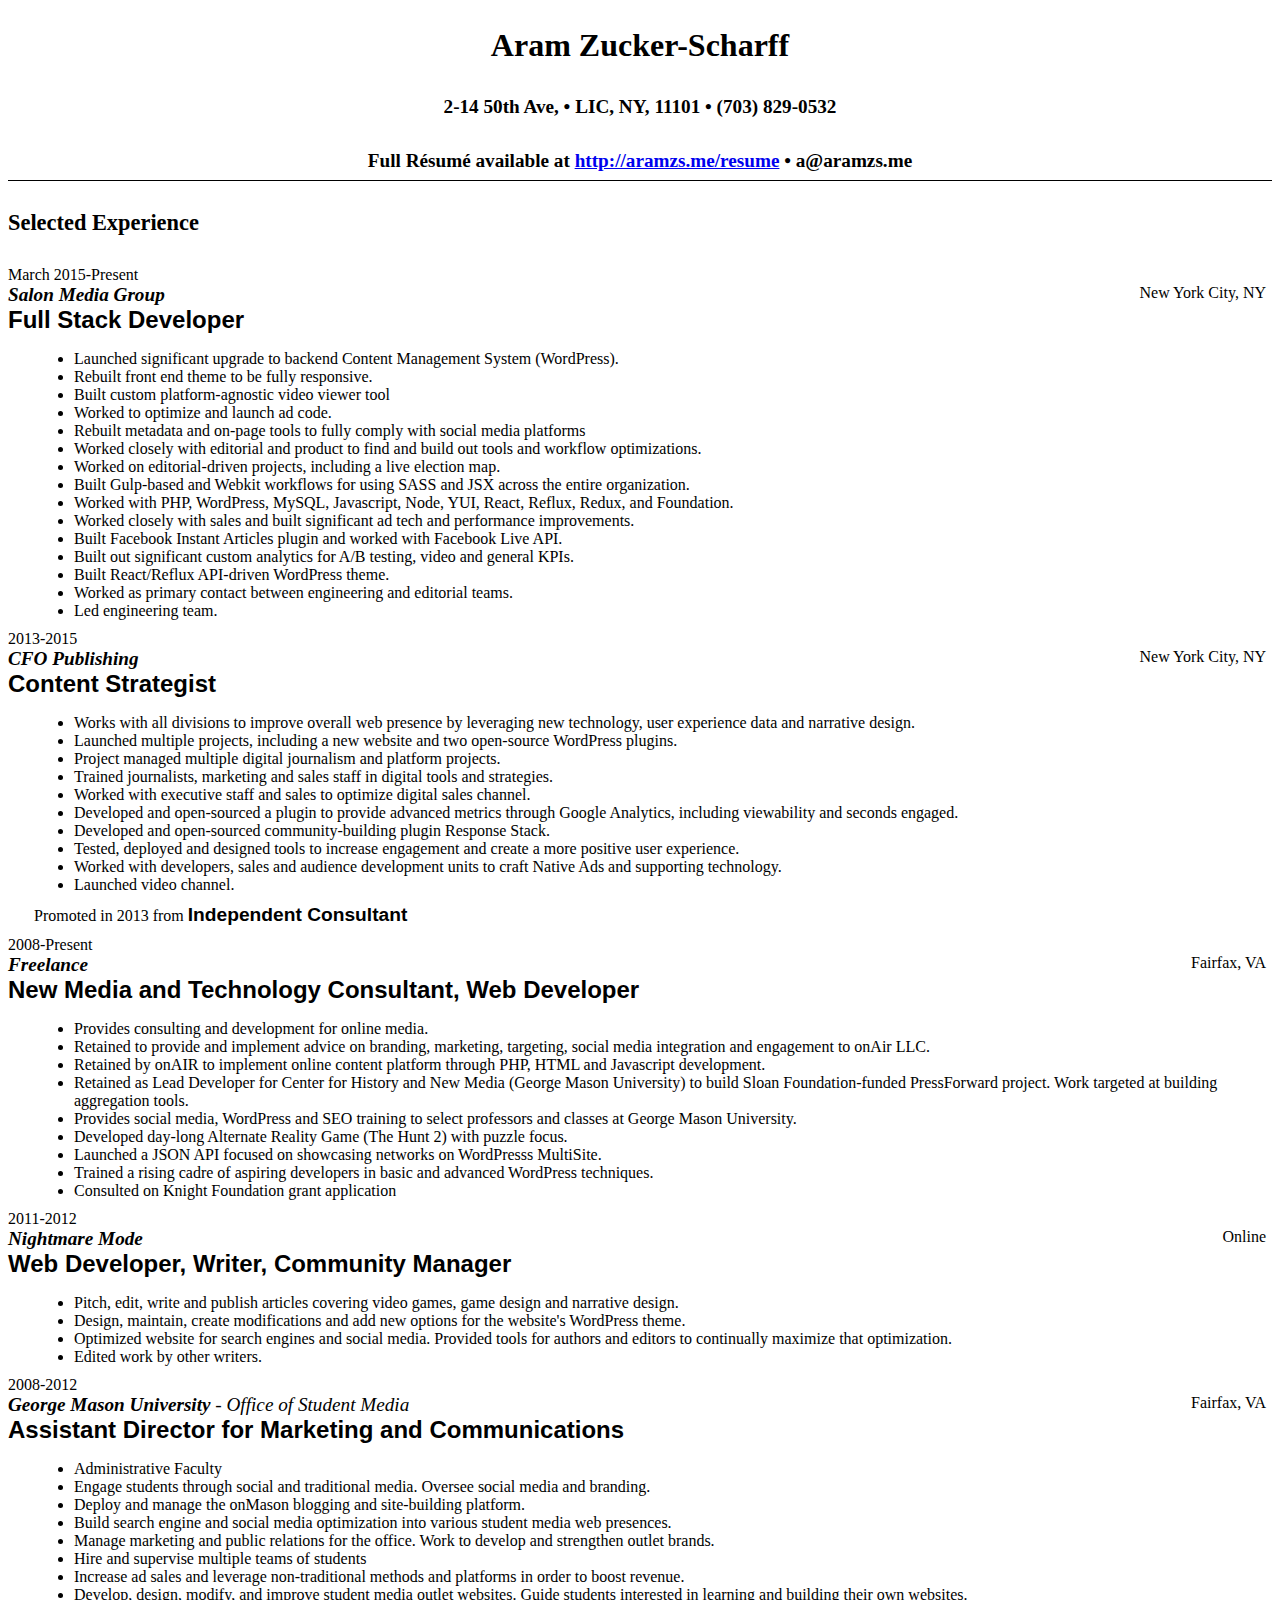
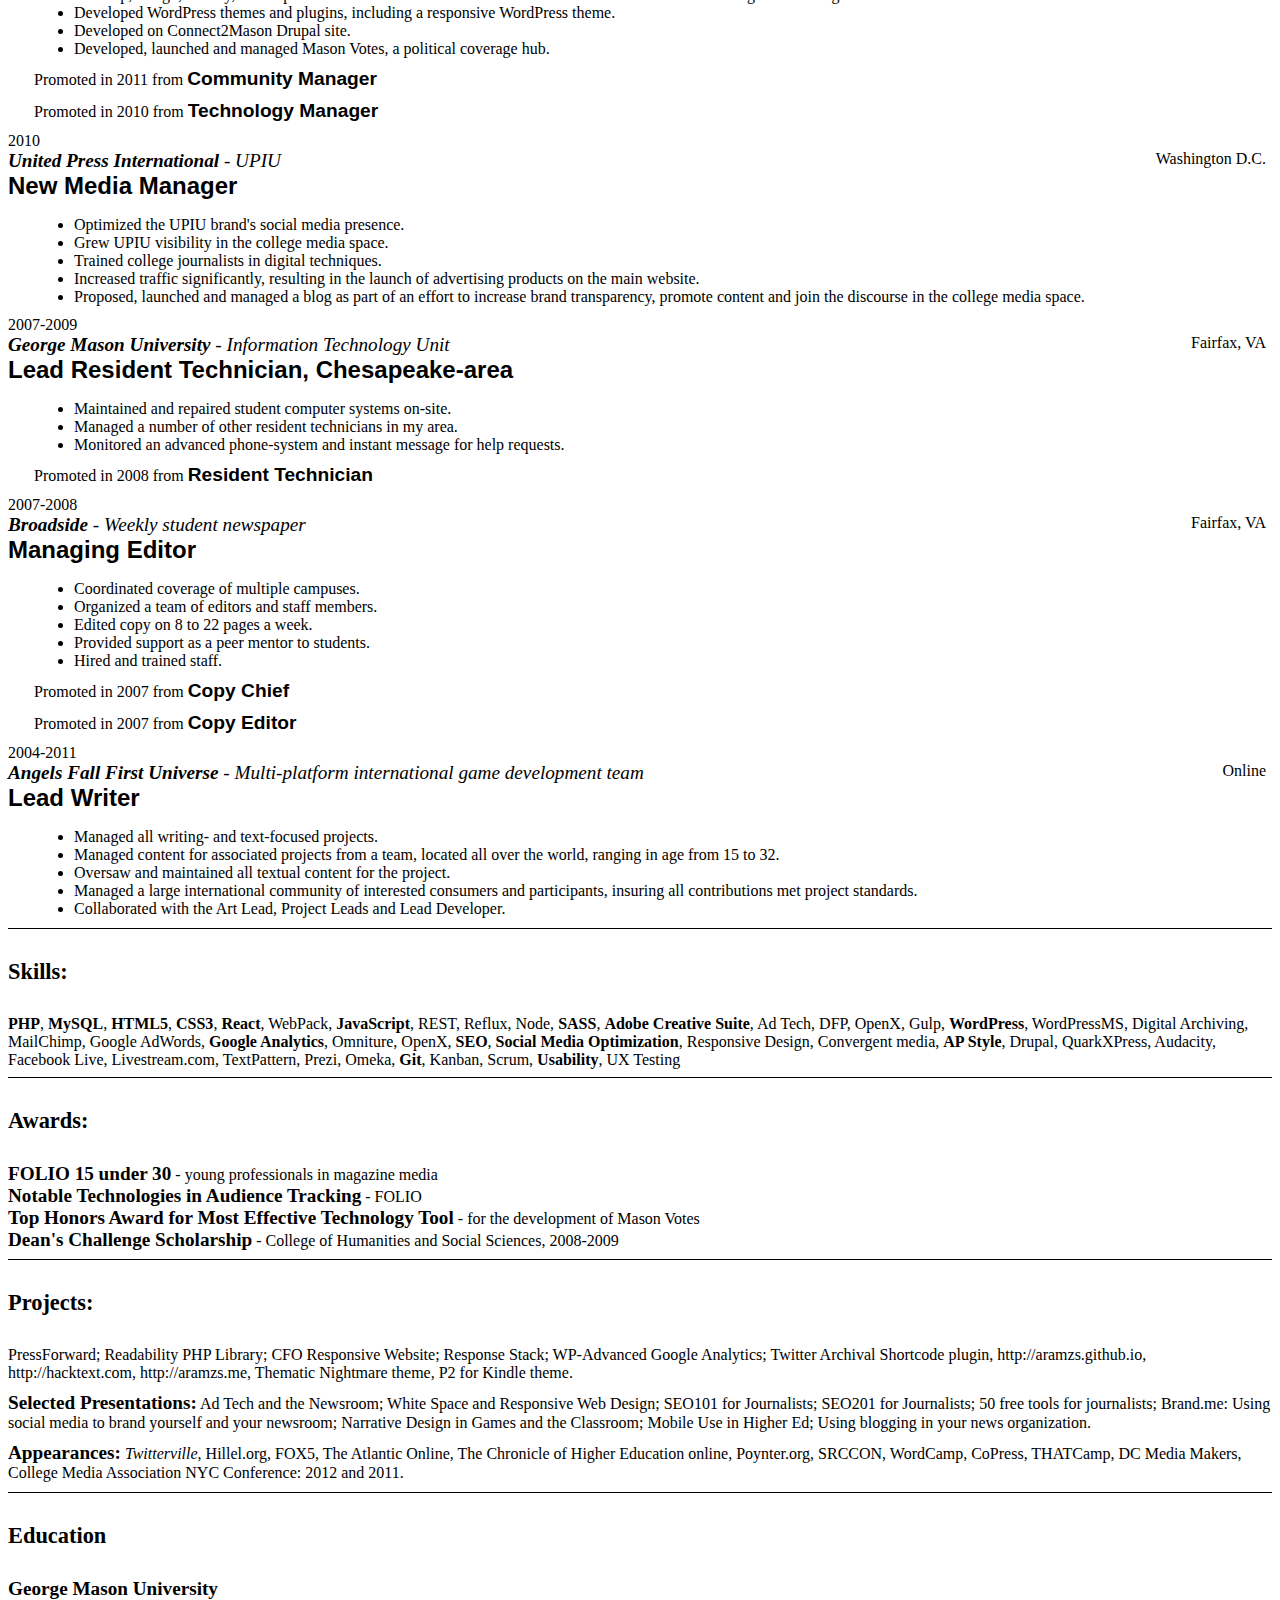
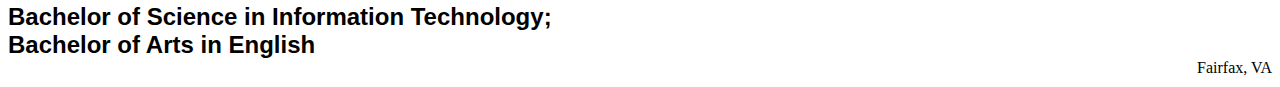
==== commit f6df6c5f: "Upgrades" ====
--- a/as/dev/index.html
+++ b/as/dev/index.html
@@ -4,7 +4,10 @@
 <!--[if lt IE 7]> <html class="no-js lt-ie9 lt-ie8 lt-ie7" lang="en"> <![endif]-->
 <!--[if IE 7]>    <html class="no-js lt-ie9 lt-ie8" lang="en"> <![endif]-->
 <!--[if IE 8]>    <html class="no-js lt-ie9" lang="en"> <![endif]-->
-<!--[if gt IE 8]><!--> <html class="no-js" lang="en"> <!--<![endif]-->
+<!--[if gt IE 8]><!-->
+<html class="no-js" lang="en">
+<!--<![endif]-->
+
 <head>
 	<meta charset="utf-8" />
 
@@ -33,6 +36,7 @@
 	<link rel="stylesheet" href="../../stylesheets/print.css" media="print">
 
 </head>
+
 <body>
 
 	<!-- container -->
@@ -42,7 +46,8 @@
 				<div id="topid" class="twelve columns">
 					<h2>Aram Zucker-Scharff</h2>
 					<h5>2-14 50th Ave, &#149; LIC, NY, 11101 &#149; (703) 829-0532</h5>
-					<h5>Full R&#233;sum&#233; available at <a href="http://aramzs.me/resume">http://aramzs.me/resume</a> &#149; a@aramzs.me</h5>
+					<h5>Full R&#233;sum&#233; available at <a href="http://aramzs.me/resume">http://aramzs.me/resume</a>
+						&#149; a@aramzs.me</h5>
 					<hr />
 				</div>
 			</div>
@@ -58,7 +63,10 @@
 					March 2015-Present
 				</div>
 				<div class="ten columns">
-					<div class="left joblocation"><p><span class="item-title">Salon Media Group</span></p></div><div class="right location">New York City, NY</div>
+					<div class="left joblocation">
+						<p><span class="item-title">Salon Media Group</span></p>
+					</div>
+					<div class="right location">New York City, NY</div>
 					<div class="clearfloat">
 						<p><span class="jobtitle">Full Stack Developer</span></p>
 						<ul class="jobaccomp">
@@ -67,11 +75,15 @@
 							<li>Built custom platform-agnostic video viewer tool</li>
 							<li>Worked to optimize and launch ad code.</li>
 							<li>Rebuilt metadata and on-page tools to fully comply with social media platforms</li>
-							<li>Worked closely with editorial and product to find and build out tools and workflow optimizations.</li>
+							<li>Worked closely with editorial and product to find and build out tools and workflow
+								optimizations.</li>
 							<li>Worked on editorial-driven projects, including a live election map.</li>
-							<li>Built Gulp-based and Webkit workflows for using SASS and JSX across the entire organization.</li>
-							<li>Worked with PHP, WordPress, MySQL, Javascript, Node, YUI, React, Reflux, Redux, and Foundation.</li>
-							<li>Worked closely with sales and built significant ad tech and performance improvements.</li>
+							<li>Built Gulp-based and Webkit workflows for using SASS and JSX across the entire
+								organization.</li>
+							<li>Worked with PHP, WordPress, MySQL, Javascript, Node, YUI, React, Reflux, Redux, and
+								Foundation.</li>
+							<li>Worked closely with sales and built significant ad tech and performance improvements.
+							</li>
 							<li>Built Facebook Instant Articles plugin and worked with Facebook Live API.</li>
 							<li>Built out significant custom analytics for A/B testing, video and general KPIs.</li>
 							<li>Built React/Reflux API-driven WordPress theme. </li>
@@ -86,21 +98,33 @@
 					2013-2015
 				</div>
 				<div class="ten columns">
-					<div class="left joblocation"><p><span class="item-title">CFO Publishing</span></p></div><div class="right location">New York City, NY</div>
+					<div class="left joblocation">
+						<p><span class="item-title">CFO Publishing</span></p>
+					</div>
+					<div class="right location">New York City, NY</div>
 					<div class="clearfloat">
 						<p><span class="jobtitle">Content Strategist</span></p>
 						<ul class="jobaccomp">
-							<li>Works with all divisions to improve overall web presence by leveraging new technology, user experience data and narrative design.</li>
-							<li>Launched multiple projects, including a new website and two open-source WordPress plugins.</li>
+							<li>Works with all divisions to improve overall web presence by leveraging new technology,
+								user experience data and narrative design.</li>
+							<li>Launched multiple projects, including a new website and two open-source WordPress
+								plugins.</li>
 							<li>Project managed multiple digital journalism and platform projects.</li>
 							<li>Trained journalists, marketing and sales staff in digital tools and strategies.</li>
 							<li>Worked with executive staff and sales to optimize digital sales channel.</li>
-							<li>Developed and open-sourced a plugin to provide advanced metrics through Google Analytics, including viewability and seconds engaged.</li>
+							<li>Developed and open-sourced a plugin to provide advanced metrics through Google
+								Analytics, including viewability and seconds engaged.</li>
 							<li>Developed and open-sourced community-building plugin Response Stack.</li>
-							<li>Tested, deployed and designed tools to increase engagement and create a more positive user experience.</li>
-							<li>Worked with developers, sales and audience development units to craft Native Ads and supporting technology.</li>
+							<li>Tested, deployed and designed tools to increase engagement and create a more positive
+								user experience.</li>
+							<li>Worked with developers, sales and audience development units to craft Native Ads and
+								supporting technology.</li>
 							<li>Launched video channel.</li>
 						</ul>
+						<div class="promoted">
+							<p><span class="black label">Promoted in 2013 from</span> <span class="jobtitle">Independent
+									Consultant</span></p>
+						</div>
 					</div>
 
 				</div>
@@ -110,19 +134,28 @@
 					2008-Present
 				</div>
 				<div class="ten columns">
-					<div class="left joblocation"><p><span class="item-title">Freelance</span></p></div><div class="right location">Fairfax, VA</div>
-					<div class="clearfloat">
-						<p><span class="jobtitle">New Media Consultant, Web Developer</span></p>
+					<div class="left joblocation">
+						<p><span class="item-title">Freelance</span></p>
+					</div>
+					<div class="right location">Fairfax, VA</div>
+					<div class="clearfloat">
+						<p><span class="jobtitle">New Media and Technology Consultant, Web Developer</span></p>
 						<ul class="jobaccomp">
 							<li>Provides consulting and development for online media.</li>
-							<li>Retained to provide and implement advice on branding, marketing, targeting, social media integration and engagement to onAir LLC.</li>
-							<li>Retained by onAIR to implement online content platform through PHP, HTML and Javascript development.</li>
-							<li>Retained as Lead Developer for Center for History and New Media (George Mason University) to build Sloan Foundation-funded PressForward project. Work targeted at building aggregation tools.</li>
-							<li>Provides social media, WordPress and SEO training to select professors and classes at George Mason University.</li>
+							<li>Retained to provide and implement advice on branding, marketing, targeting, social media
+								integration and engagement to onAir LLC.</li>
+							<li>Retained by onAIR to implement online content platform through PHP, HTML and Javascript
+								development.</li>
+							<li>Retained as Lead Developer for Center for History and New Media (George Mason
+								University) to build Sloan Foundation-funded PressForward project. Work targeted at
+								building aggregation tools.</li>
+							<li>Provides social media, WordPress and SEO training to select professors and classes at
+								George Mason University.</li>
 							<li>Developed day-long Alternate Reality Game (The Hunt 2) with puzzle focus.</li>
-						                            <li>Launched a JSON API focused on showcasing networks on WordPresss MultiSite.</li>
-                            <li>Trained a rising cadre of aspiring developers in basic and advanced WordPress techniques.</li>
-                            <li>Consulted on Knight Foundation grant application</li>
+							<li>Launched a JSON API focused on showcasing networks on WordPresss MultiSite.</li>
+							<li>Trained a rising cadre of aspiring developers in basic and advanced WordPress
+								techniques.</li>
+							<li>Consulted on Knight Foundation grant application</li>
 						</ul>
 					</div>
 
@@ -133,13 +166,19 @@
 					2011-2012
 				</div>
 				<div class="ten columns">
-					<div class="left joblocation"><p><span class="item-title">Nightmare Mode</span> </p></div><div class="right location">Online</div>
+					<div class="left joblocation">
+						<p><span class="item-title">Nightmare Mode</span> </p>
+					</div>
+					<div class="right location">Online</div>
 					<div class="clearfloat">
 						<p><span class="jobtitle">Web Developer, Writer, Community Manager</span></p>
 						<ul class="jobaccomp">
-							<li>Pitch, edit, write and publish articles covering video games, game design and narrative design.</li>
-							<li>Design, maintain, create modifications and add new options for the website's WordPress theme.</li>
-							<li>Optimized website for search engines and social media. Provided tools for authors and editors to continually maximize that optimization.</li>
+							<li>Pitch, edit, write and publish articles covering video games, game design and narrative
+								design.</li>
+							<li>Design, maintain, create modifications and add new options for the website's WordPress
+								theme.</li>
+							<li>Optimized website for search engines and social media. Provided tools for authors and
+								editors to continually maximize that optimization.</li>
 							<li>Edited work by other writers.</li>
 						</ul>
 					</div>
@@ -151,26 +190,36 @@
 					2008-2012
 				</div>
 				<div class="ten columns">
-					<div class="left joblocation"><p><span class="item-title">George Mason University</span> - Office of Student Media</p></div><div class="right location">Fairfax, VA</div>
+					<div class="left joblocation">
+						<p><span class="item-title">George Mason University</span> - Office of Student Media</p>
+					</div>
+					<div class="right location">Fairfax, VA</div>
 					<div class="clearfloat">
 						<p><span class="jobtitle">Assistant Director for Marketing and Communications</span></p>
 						<ul class="jobaccomp">
 							<li>Administrative Faculty</li>
-							<li>Engage students through social and traditional media. Oversee social media and branding.</li>
+							<li>Engage students through social and traditional media. Oversee social media and branding.
+							</li>
 							<li>Deploy and manage the onMason blogging and site-building platform.</li>
-							<li>Build search engine and social media optimization into various student media web presences.</li>
-							<li>Manage marketing and public relations for the office. Work to develop and strengthen outlet brands.</li>
+							<li>Build search engine and social media optimization into various student media web
+								presences.</li>
+							<li>Manage marketing and public relations for the office. Work to develop and strengthen
+								outlet brands.</li>
 							<li>Hire and supervise multiple teams of students</li>
-							<li>Increase ad sales and leverage non-traditional methods and platforms in order to boost revenue.</li>
-							<li>Develop, design, modify, and improve student media outlet websites. Guide students interested in learning and building their own websites.</li>
+							<li>Increase ad sales and leverage non-traditional methods and platforms in order to boost
+								revenue.</li>
+							<li>Develop, design, modify, and improve student media outlet websites. Guide students
+								interested in learning and building their own websites.</li>
 							<li>Developed WordPress themes and plugins, including a responsive WordPress theme.</li>
 							<li>Developed on Connect2Mason Drupal site.</li>
 							<li>Developed, launched and managed Mason Votes, a political coverage hub.</li>
 
 						</ul>
 						<div class="promoted">
-							<p><span class="black label">Promoted in 2011 from</span> <span class="jobtitle">Community Manager</span></p>
-							<p><span class="black label">Promoted in 2010 from</span> <span class="jobtitle">Technology Manager</span></p>
+							<p><span class="black label">Promoted in 2011 from</span> <span class="jobtitle">Community
+									Manager</span></p>
+							<p><span class="black label">Promoted in 2010 from</span> <span class="jobtitle">Technology
+									Manager</span></p>
 						</div>
 					</div>
 
@@ -182,15 +231,20 @@
 					2010
 				</div>
 				<div class="ten columns">
-					<div class="left joblocation"><p><span class="item-title">United Press International</span> - UPIU </p></div><div class="right location">Washington D.C.</div>
+					<div class="left joblocation">
+						<p><span class="item-title">United Press International</span> - UPIU </p>
+					</div>
+					<div class="right location">Washington D.C.</div>
 					<div class="clearfloat">
 						<p><span class="jobtitle">New Media Manager</span></p>
 						<ul class="jobaccomp">
 							<li>Optimized the UPIU brand's social media presence.</li>
 							<li>Grew UPIU visibility in the college media space.</li>
 							<li>Trained college journalists in digital techniques.</li>
-							<li>Increased traffic significantly, resulting in the launch of advertising products on the main website.</li>
-							<li>Proposed, launched and managed a blog as part of an effort to increase brand transparency, promote content and join the discourse in the college media space.</li>
+							<li>Increased traffic significantly, resulting in the launch of advertising products on the
+								main website.</li>
+							<li>Proposed, launched and managed a blog as part of an effort to increase brand
+								transparency, promote content and join the discourse in the college media space.</li>
 						</ul>
 					</div>
 
@@ -202,7 +256,10 @@
 					2007-2009
 				</div>
 				<div class="ten columns">
-					<div class="left joblocation"><p><span class="item-title">George Mason University</span> - Information Technology Unit </p></div><div class="right location">Fairfax, VA</div>
+					<div class="left joblocation">
+						<p><span class="item-title">George Mason University</span> - Information Technology Unit </p>
+					</div>
+					<div class="right location">Fairfax, VA</div>
 					<div class="clearfloat">
 						<p><span class="jobtitle">Lead Resident Technician, Chesapeake-area</span></p>
 						<ul class="jobaccomp">
@@ -211,7 +268,8 @@
 							<li>Monitored an advanced phone-system and instant message for help requests.</li>
 						</ul>
 						<div class="promoted">
-							<p><span class="black label">Promoted in 2008 from</span> <span class="jobtitle">Resident Technician</span></p>
+							<p><span class="black label">Promoted in 2008 from</span> <span class="jobtitle">Resident
+									Technician</span></p>
 						</div>
 					</div>
 
@@ -223,7 +281,10 @@
 					2007-2008
 				</div>
 				<div class="ten columns">
-					<div class="left joblocation"><p><span class="item-title">Broadside</span> - Weekly student newspaper </p></div><div class="right location">Fairfax, VA</div>
+					<div class="left joblocation">
+						<p><span class="item-title">Broadside</span> - Weekly student newspaper </p>
+					</div>
+					<div class="right location">Fairfax, VA</div>
 					<div class="clearfloat">
 						<p><span class="jobtitle">Managing Editor</span></p>
 						<ul class="jobaccomp">
@@ -234,8 +295,10 @@
 							<li>Hired and trained staff.</li>
 						</ul>
 						<div class="promoted">
-							<p><span class="black label">Promoted in 2007 from</span> <span class="jobtitle">Copy Chief</span></p>
-							<p><span class="black label">Promoted in 2007 from</span> <span class="jobtitle">Copy Editor</span></p>
+							<p><span class="black label">Promoted in 2007 from</span> <span class="jobtitle">Copy
+									Chief</span></p>
+							<p><span class="black label">Promoted in 2007 from</span> <span class="jobtitle">Copy
+									Editor</span></p>
 						</div>
 					</div>
 
@@ -247,71 +310,92 @@
 					2004-2011
 				</div>
 				<div class="ten columns">
-					<div class="left joblocation"><p><span class="item-title">Angels Fall First Universe</span> - Multi-platform international game development team</p></div><div class="right location">Online</div>
+					<div class="left joblocation">
+						<p><span class="item-title">Angels Fall First Universe</span> - Multi-platform international
+							game development team</p>
+					</div>
+					<div class="right location">Online</div>
 					<div class="clearfloat">
 						<p><span class="jobtitle">Lead Writer</span></p>
 						<ul class="jobaccomp">
 							<li>Managed all writing- and text-focused projects.</li>
-							<li>Managed content for associated projects from a team, located all over the world, ranging in age from 15 to 32.</li>
+							<li>Managed content for associated projects from a team, located all over the world, ranging
+								in age from 15 to 32.</li>
 							<li>Oversaw and maintained all textual content for the project.</li>
-							<li>Managed a large international community of interested consumers and participants, insuring all contributions met project standards.</li>
+							<li>Managed a large international community of interested consumers and participants,
+								insuring all contributions met project standards.</li>
 							<li>Collaborated with the Art Lead, Project Leads and Lead Developer.</li>
 						</ul>
 					</div>
 
 				</div>
 			</div>
-
-		<hr />
-		</div>
-		<div class="row">
-			<div class="row">
-				<div class="two columns">
-					<h4 class="section-title">Skills:</h4>
-				</div>
-				<div class="ten columns">
-					<p><b>PHP</b>, <b>MySQL</b>, <b>HTML5</b>, <b>CSS3</b>, <b>React</b>, WebPack, <b>JavaScript</b>, REST, Reflux, Node, <b>SASS</b>, <b>Adobe Creative Suite</b>, Ad Tech, DFP, OpenX, Gulp, <b>WordPress</b>, WordPressMS, Digital Archiving, MailChimp, Google AdWords, <b>Google Analytics</b>, Omniture, OpenX, <b>SEO</b>, <b>Social Media Optimization</b>, Responsive Design, Convergent media, <b>AP Style</b>, Drupal, QuarkXPress, Audacity, Facebook Live, Livestream.com, TextPattern, Prezi, Omeka, <b>Git</b>, Kanban, Scrum, <b>Usability</b>, UX Testing</p>
-				</div>
-			</div>
-
-			<hr />
-		</div>
-		<div class="row">
-
-				<div class="two columns">
-					<h4 class="section-title">Awards:</h4>
-				</div>
-				<div class="ten columns">
-					<p>
-						<span class="item-title">FOLIO 15 under 30</span> - young professionals in magazine media<br />
-						<span class="item-title">Notable Technologies in Audience Tracking</span> - FOLIO <br />
-						<span class="item-title">Top Honors Award for Most Effective Technology Tool</span> - for the development of Mason Votes<br />
-						<span class="item-title">Dean's Challenge Scholarship</span> - College of Humanities and Social Sciences, 2008-2009<br />
-					</p>
-				</div>
-			<div class="row"></div>
-
-			<hr />
-		</div>
-
-		<div class="row projects">
-
-
-				<div class="two columns">
-					<h4 class="section-title">Projects:</h4>
-				</div>
-				<div class="ten columns">
-					<p>PressForward; Readability PHP Library; CFO Responsive Website; Response Stack; WP-Advanced Google Analytics; Twitter Archival Shortcode plugin, http://aramzs.github.io, http://hacktext.com, http://aramzs.me, Thematic Nightmare theme, P2 for Kindle theme.</p>
-					<p class="present"><span class="item-title">Selected Presentations:</span> Ad Tech and the Newsroom; White Space and Responsive Web Design; SEO101 for Journalists; SEO201 for Journalists; 50 free tools for journalists; Brand.me: Using social media to brand yourself and your newsroom; Narrative Design in Games and the Classroom; Mobile Use in Higher Ed; Using blogging in your news organization.</p>
-					<p><span class="item-title">Appearances:</span> <i>Twitterville</i>, Hillel.org, FOX5, The Atlantic Online, The Chronicle of Higher Education online, Poynter.org, SRCCON, WordCamp, CoPress, THATCamp, DC Media Makers, College Media Association NYC Conference: 2012 and 2011.</p>
-				</div>
-
 
 			<hr />
 		</div>
 		<div class="row">
 			<div class="row">
 				<div class="two columns">
+					<h4 class="section-title">Skills:</h4>
+				</div>
+				<div class="ten columns">
+					<p><b>PHP</b>, <b>MySQL</b>, <b>HTML5</b>, <b>CSS3</b>, <b>React</b>, WebPack, <b>JavaScript</b>,
+						REST, Reflux, Node, <b>SASS</b>, <b>Adobe Creative Suite</b>, Ad Tech, DFP, OpenX, Gulp,
+						<b>WordPress</b>, WordPressMS, Digital Archiving, MailChimp, Google AdWords, <b>Google
+							Analytics</b>, Omniture, OpenX, <b>SEO</b>, <b>Social Media Optimization</b>, Responsive
+						Design, Convergent media, <b>AP Style</b>, Drupal, QuarkXPress, Audacity, Facebook Live,
+						Livestream.com, TextPattern, Prezi, Omeka, <b>Git</b>, Kanban, Scrum, <b>Usability</b>, UX
+						Testing</p>
+				</div>
+			</div>
+
+			<hr />
+		</div>
+		<div class="row">
+
+			<div class="two columns">
+				<h4 class="section-title">Awards:</h4>
+			</div>
+			<div class="ten columns">
+				<p>
+					<span class="item-title">FOLIO 15 under 30</span> - young professionals in magazine media<br />
+					<span class="item-title">Notable Technologies in Audience Tracking</span> - FOLIO <br />
+					<span class="item-title">Top Honors Award for Most Effective Technology Tool</span> - for the
+					development of Mason Votes<br />
+					<span class="item-title">Dean's Challenge Scholarship</span> - College of Humanities and Social
+					Sciences, 2008-2009<br />
+				</p>
+			</div>
+			<div class="row"></div>
+
+			<hr />
+		</div>
+
+		<div class="row projects">
+
+
+			<div class="two columns">
+				<h4 class="section-title">Projects:</h4>
+			</div>
+			<div class="ten columns">
+				<p>PressForward; Readability PHP Library; CFO Responsive Website; Response Stack; WP-Advanced Google
+					Analytics; Twitter Archival Shortcode plugin, http://aramzs.github.io, http://hacktext.com,
+					http://aramzs.me, Thematic Nightmare theme, P2 for Kindle theme.</p>
+				<p class="present"><span class="item-title">Selected Presentations:</span> Ad Tech and the Newsroom;
+					White Space and Responsive Web Design; SEO101 for Journalists; SEO201 for Journalists; 50 free tools
+					for journalists; Brand.me: Using social media to brand yourself and your newsroom; Narrative Design
+					in Games and the Classroom; Mobile Use in Higher Ed; Using blogging in your news organization.</p>
+				<p><span class="item-title">Appearances:</span> <i>Twitterville</i>, Hillel.org, FOX5, The Atlantic
+					Online, The Chronicle of Higher Education online, Poynter.org, SRCCON, WordCamp, CoPress, THATCamp,
+					DC Media Makers, College Media Association NYC Conference: 2012 and 2011.</p>
+			</div>
+
+
+			<hr />
+		</div>
+		<div class="row">
+			<div class="row">
+				<div class="two columns">
 					<h4 class="section-title">Education</h4>
 				</div>
 			</div>
@@ -322,7 +406,7 @@
 				<div class="eight columns">
 					<h3 class="item-title">George Mason University</h3>
 					<p><span class="jobtitle">Bachelor of Science in Information Technology; <br />
-                        Bachelor of Arts in English</span></p>
+							Bachelor of Arts in English</span></p>
 				</div>
 				<div class="two columns edlocal">
 					<p>Fairfax, VA</p>
@@ -343,4 +427,5 @@
 	<script src="../../javascripts/app.js"></script>
 
 </body>
-</html>
+
+</html>--- a/stylesheets/user.css
+++ b/stylesheets/user.css
@@ -0,0 +1,171 @@
+#topid {
+
+	text-align:center;
+
+}
+
+#topid h2 {
+
+	font-size: 14px; font-size: 2rem; margin-bottom: 4px; 
+
+}
+
+#topid h5 {
+
+	font-size: 11px; font-size: 1.2rem; margin-bottom: 3px; font-weight: bold;
+	
+}
+
+.edlocal {
+
+	text-align:right;
+	
+}
+
+.left {
+
+	float:left;
+	
+}
+
+.right {
+
+	float:right;
+	
+}
+
+.clearfloat {
+
+	clear:both;
+	
+}
+
+.location {
+
+	margin: 0 6px 0 6px;
+	margin-top: 0px;
+	
+}
+
+ul.jobaccomp {
+
+	list-style-type:disc;
+	list-style-position: outside;
+	margin-left:26px;
+	margin-bottom: 10px
+
+}
+
+hr {
+
+	border-width: 1px 0 0;
+	margin-bottom: 1px;
+	border-color: black;
+
+}
+
+.promoted {
+
+	margin-left: 26px;
+
+}
+
+.joblocation {
+
+	font-style: italic;
+	font-size: 12px; 
+	font-size: 1.2rem; 
+
+}
+
+.jobtitle {
+
+	font-family: 'Helvetica Neue', Helvetica, Arial, sans-serif;
+	font-weight: bold;
+	font-size: 12px; 
+	font-size: 1.5rem; 
+	margin-bottom: 3px;
+
+}
+
+.item-title {
+
+	font-weight: bold;
+	font-size: 12px; 
+	font-size: 1.2rem; 
+	margin-bottom: 3px;
+
+}
+
+.promoted .jobtitle {
+
+
+	font-size: 11px; 
+	font-size: 1.2rem; 
+
+}
+
+.section-title {
+
+	font-size:12px;
+	font-size:1.4rem;
+	margin-right: 8px;
+	
+}
+
+.details {
+
+	font-style: italic;
+
+}
+
+li {
+
+	margin-bottom:0px;
+
+}
+
+p {
+
+	margin: 0;
+	
+}
+
+.item {
+
+	margin-bottom: 2px;
+
+}
+
+.promoted p {
+
+	margin-bottom: 10px;
+
+}
+
+.degree {
+
+	margin-bottom: 10px;
+
+}
+
+.projects p {
+
+	margin-bottom: 10px;
+
+}
+
+ul ul {
+	margin-block-start: .5em;
+	margin-block-end: .5em;
+	margin-inline-start: 0px;
+	margin-inline-end: 0px;
+	padding-inline-start: 20px;
+}
+
+ul ul li {
+	margin-bottom: 6px;
+	display: list-item;
+	list-style-type: circle;
+
+}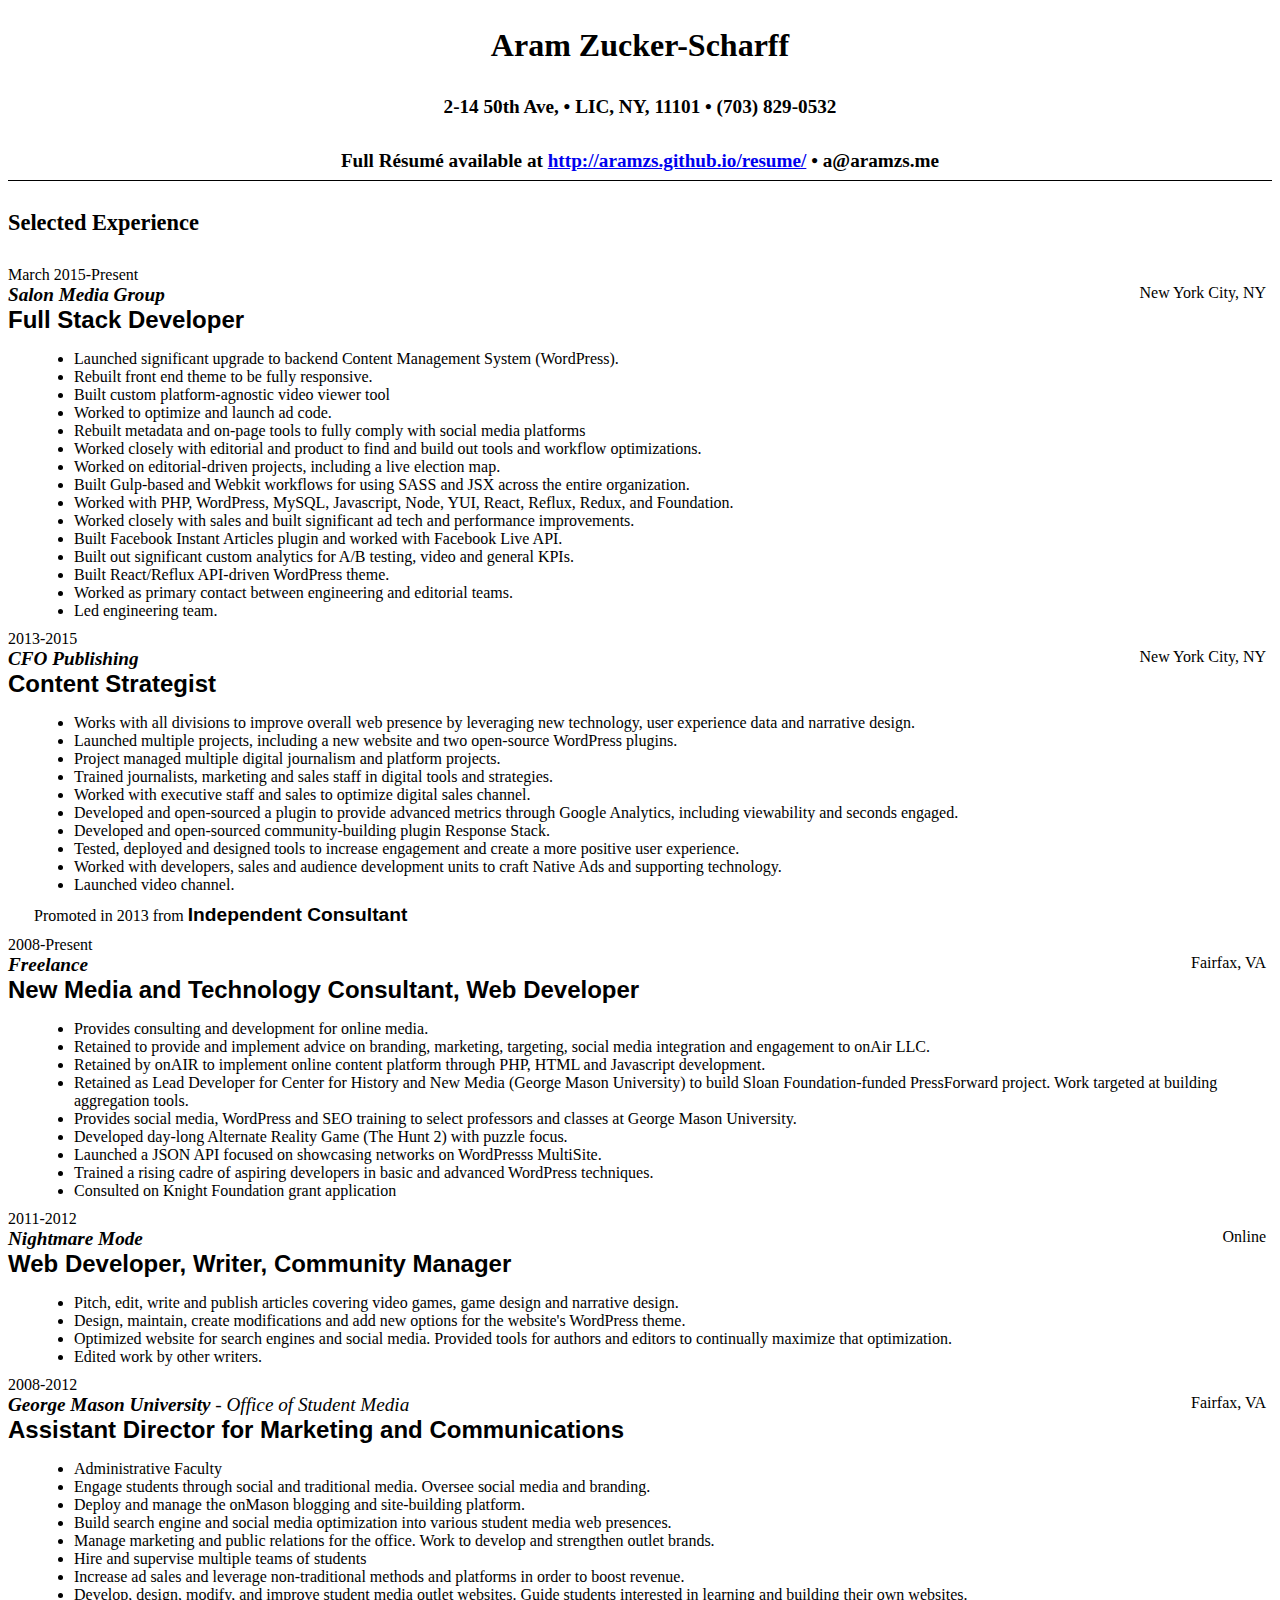
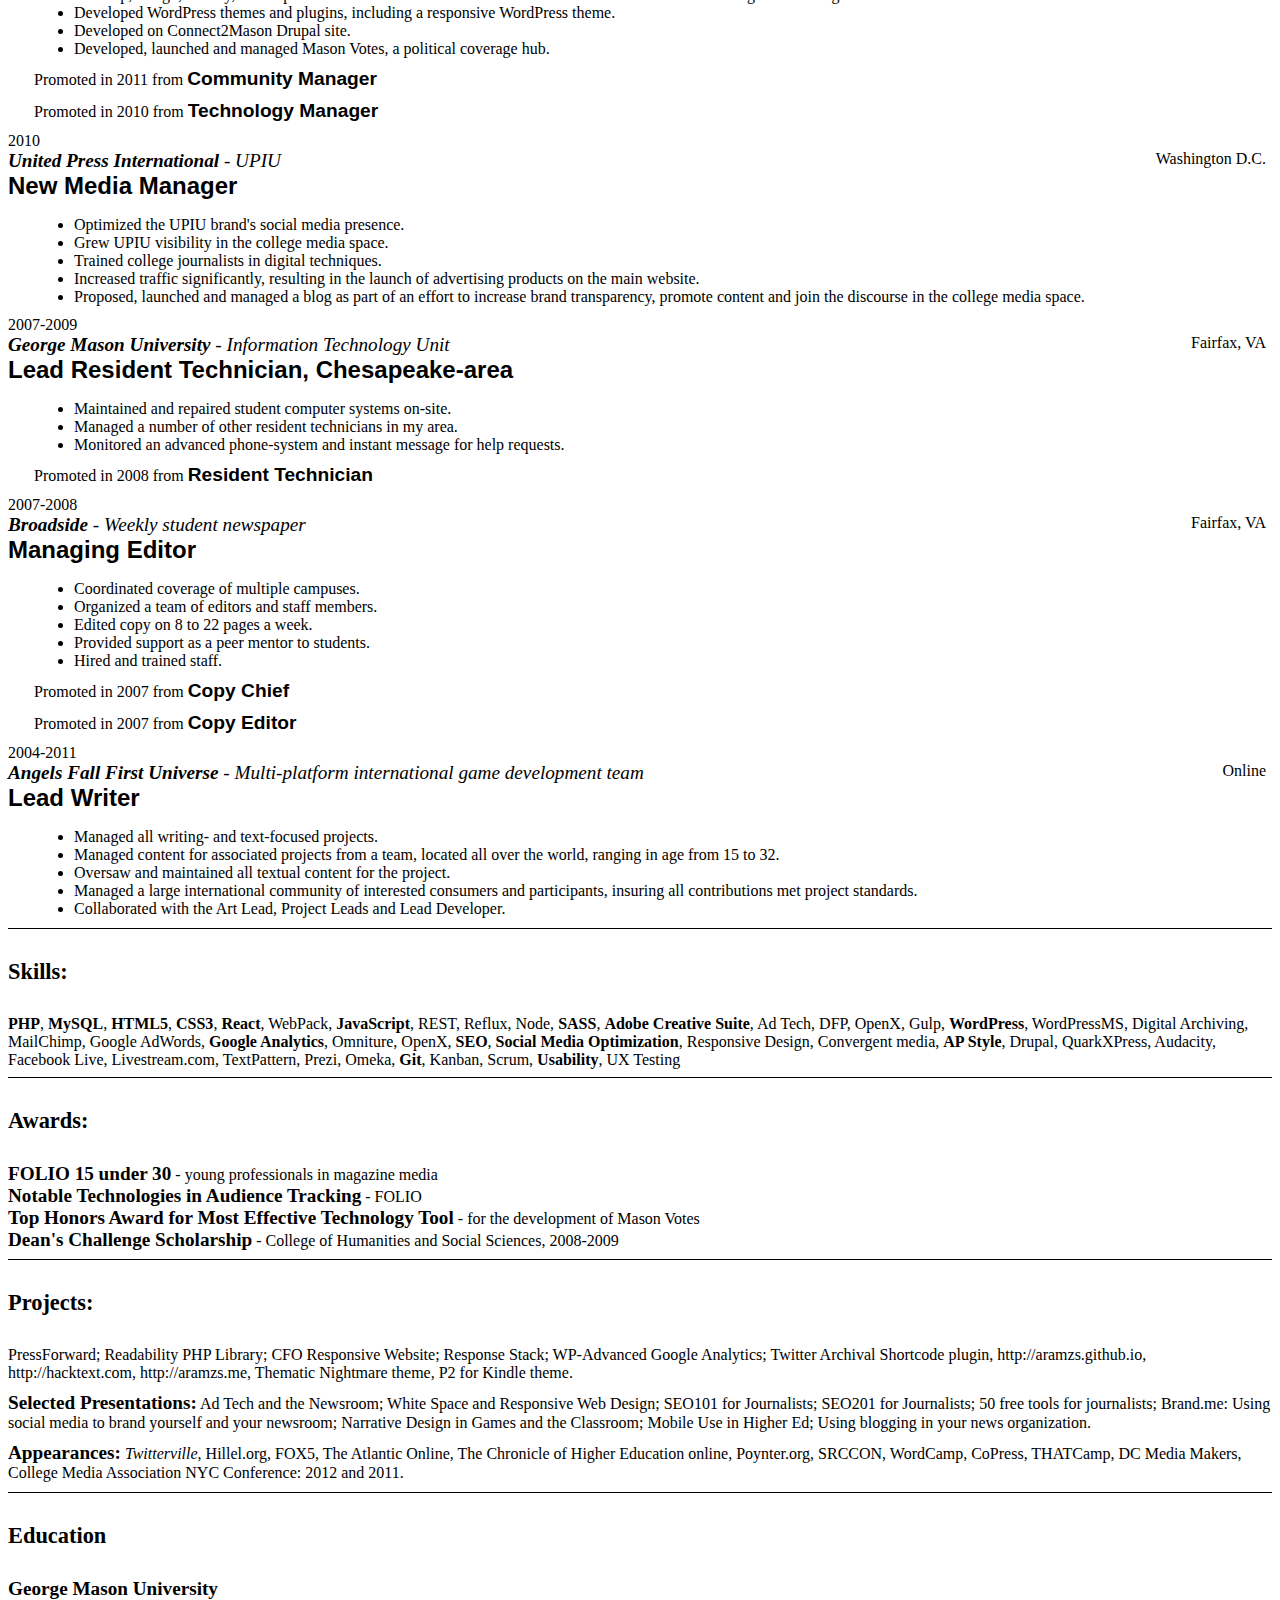
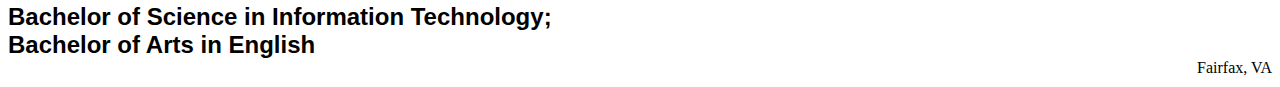
==== commit 1631f8e4: "Fix link" ====
--- a/as/dev/index.html
+++ b/as/dev/index.html
@@ -46,7 +46,7 @@
 				<div id="topid" class="twelve columns">
 					<h2>Aram Zucker-Scharff</h2>
 					<h5>2-14 50th Ave, &#149; LIC, NY, 11101 &#149; (703) 829-0532</h5>
-					<h5>Full R&#233;sum&#233; available at <a href="http://aramzs.me/resume">http://aramzs.me/resume</a>
+					<h5>Full R&#233;sum&#233; available at <a href="http://aramzs.github.io/resume/">http://aramzs.github.io/resume/</a>
 						&#149; a@aramzs.me</h5>
 					<hr />
 				</div>
@@ -428,4 +428,4 @@
 
 </body>
 
-</html>+</html>
